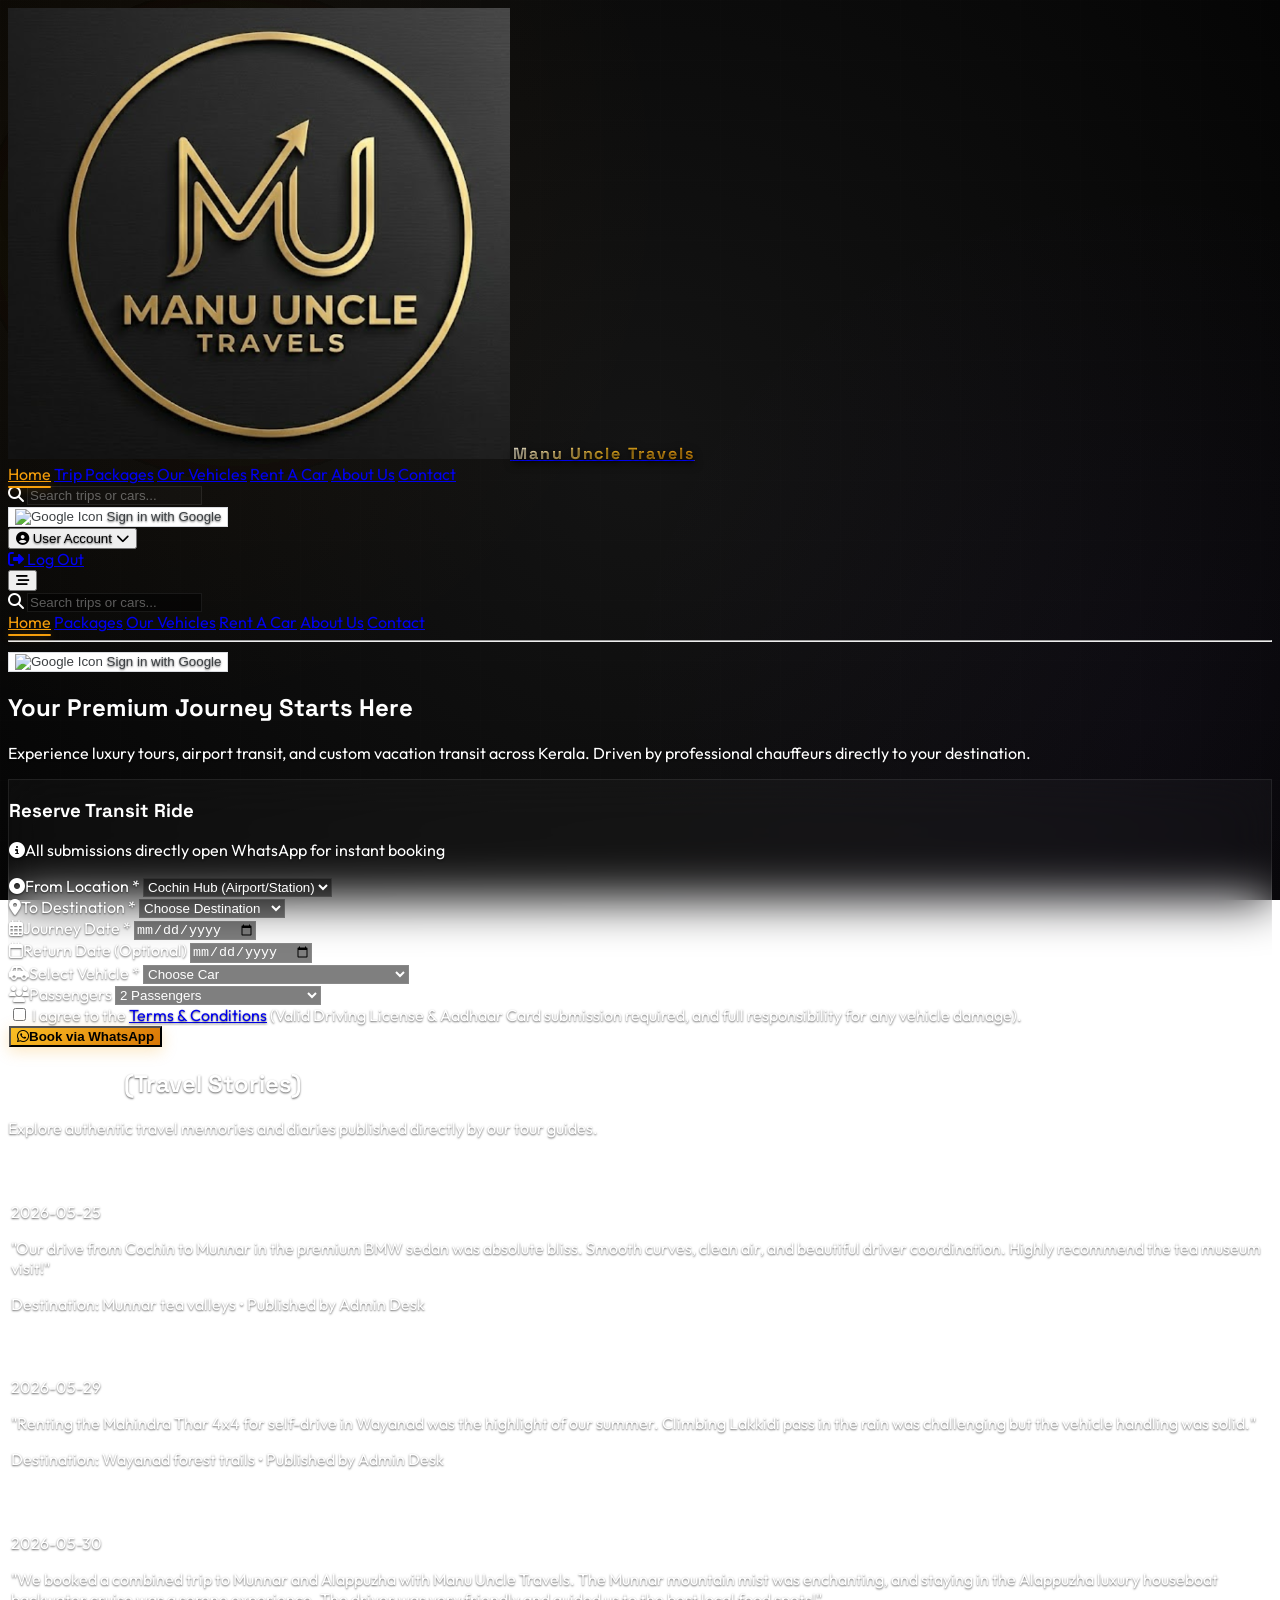
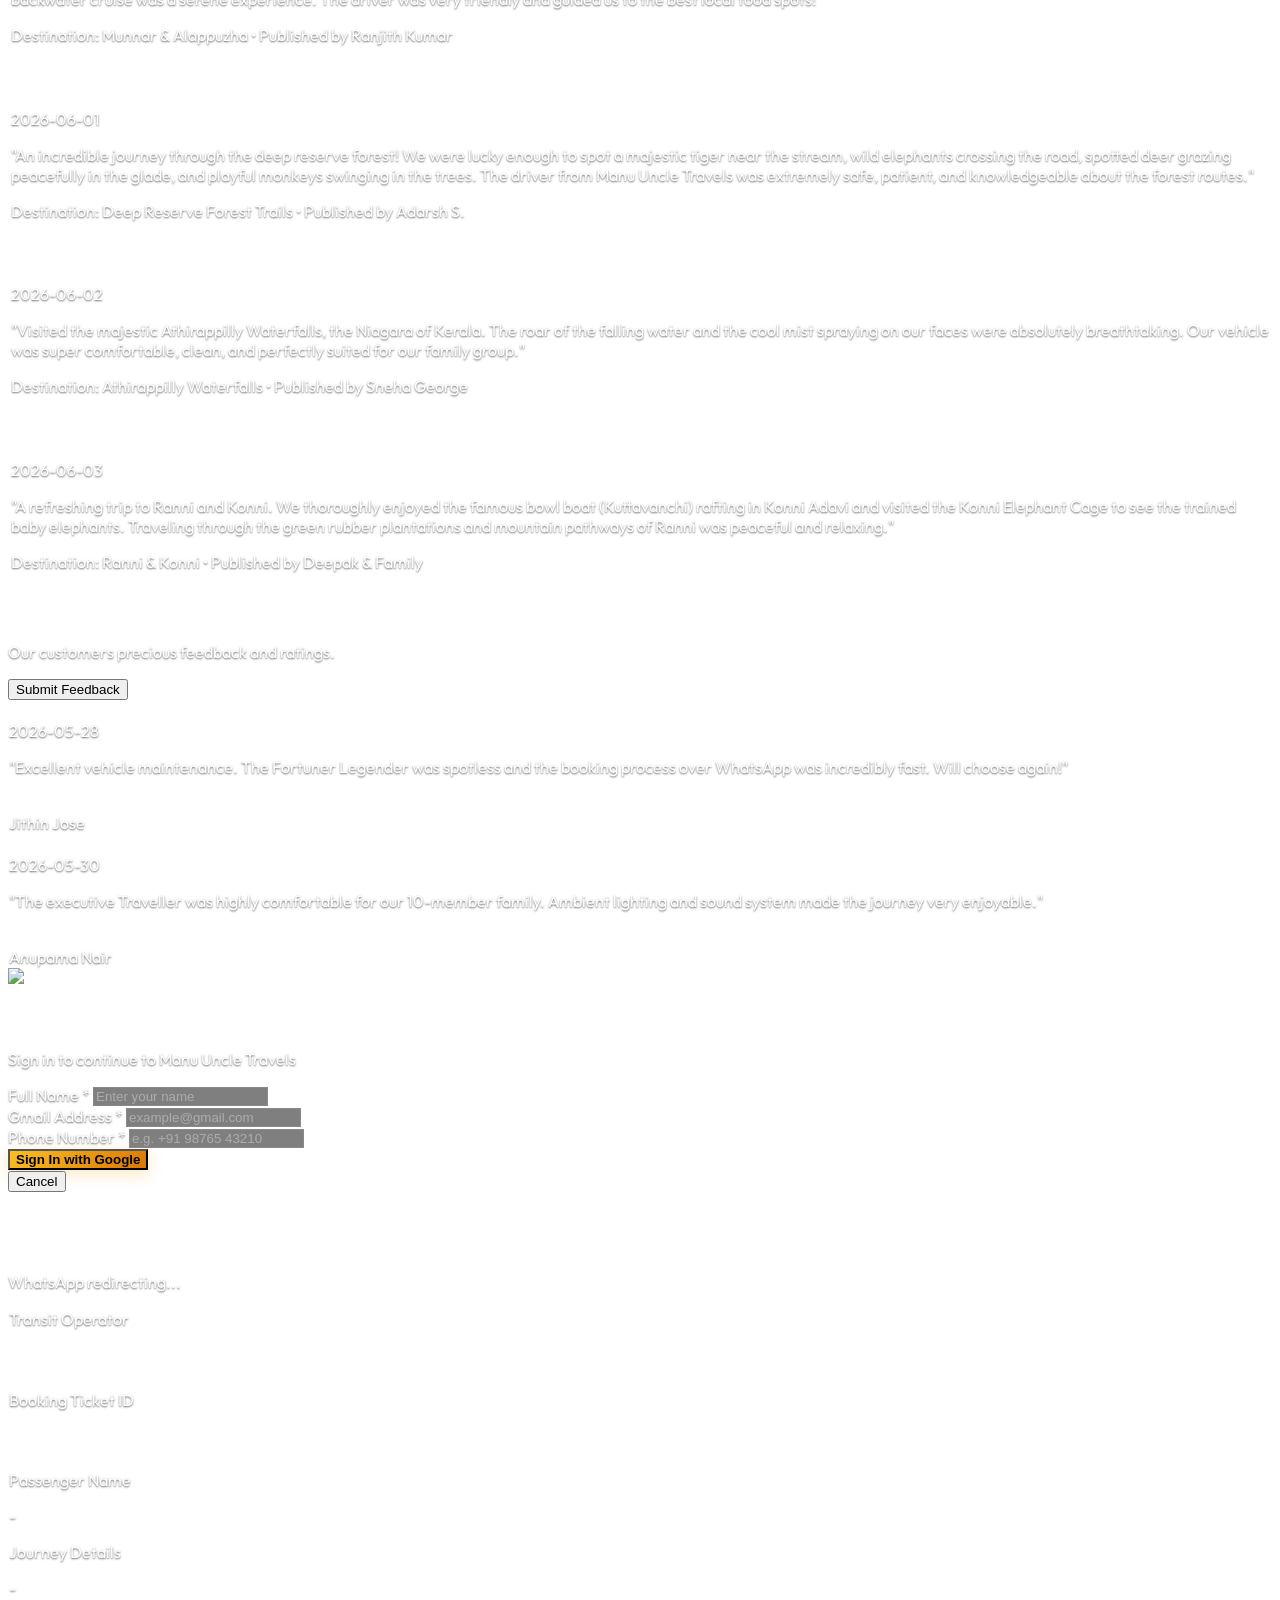
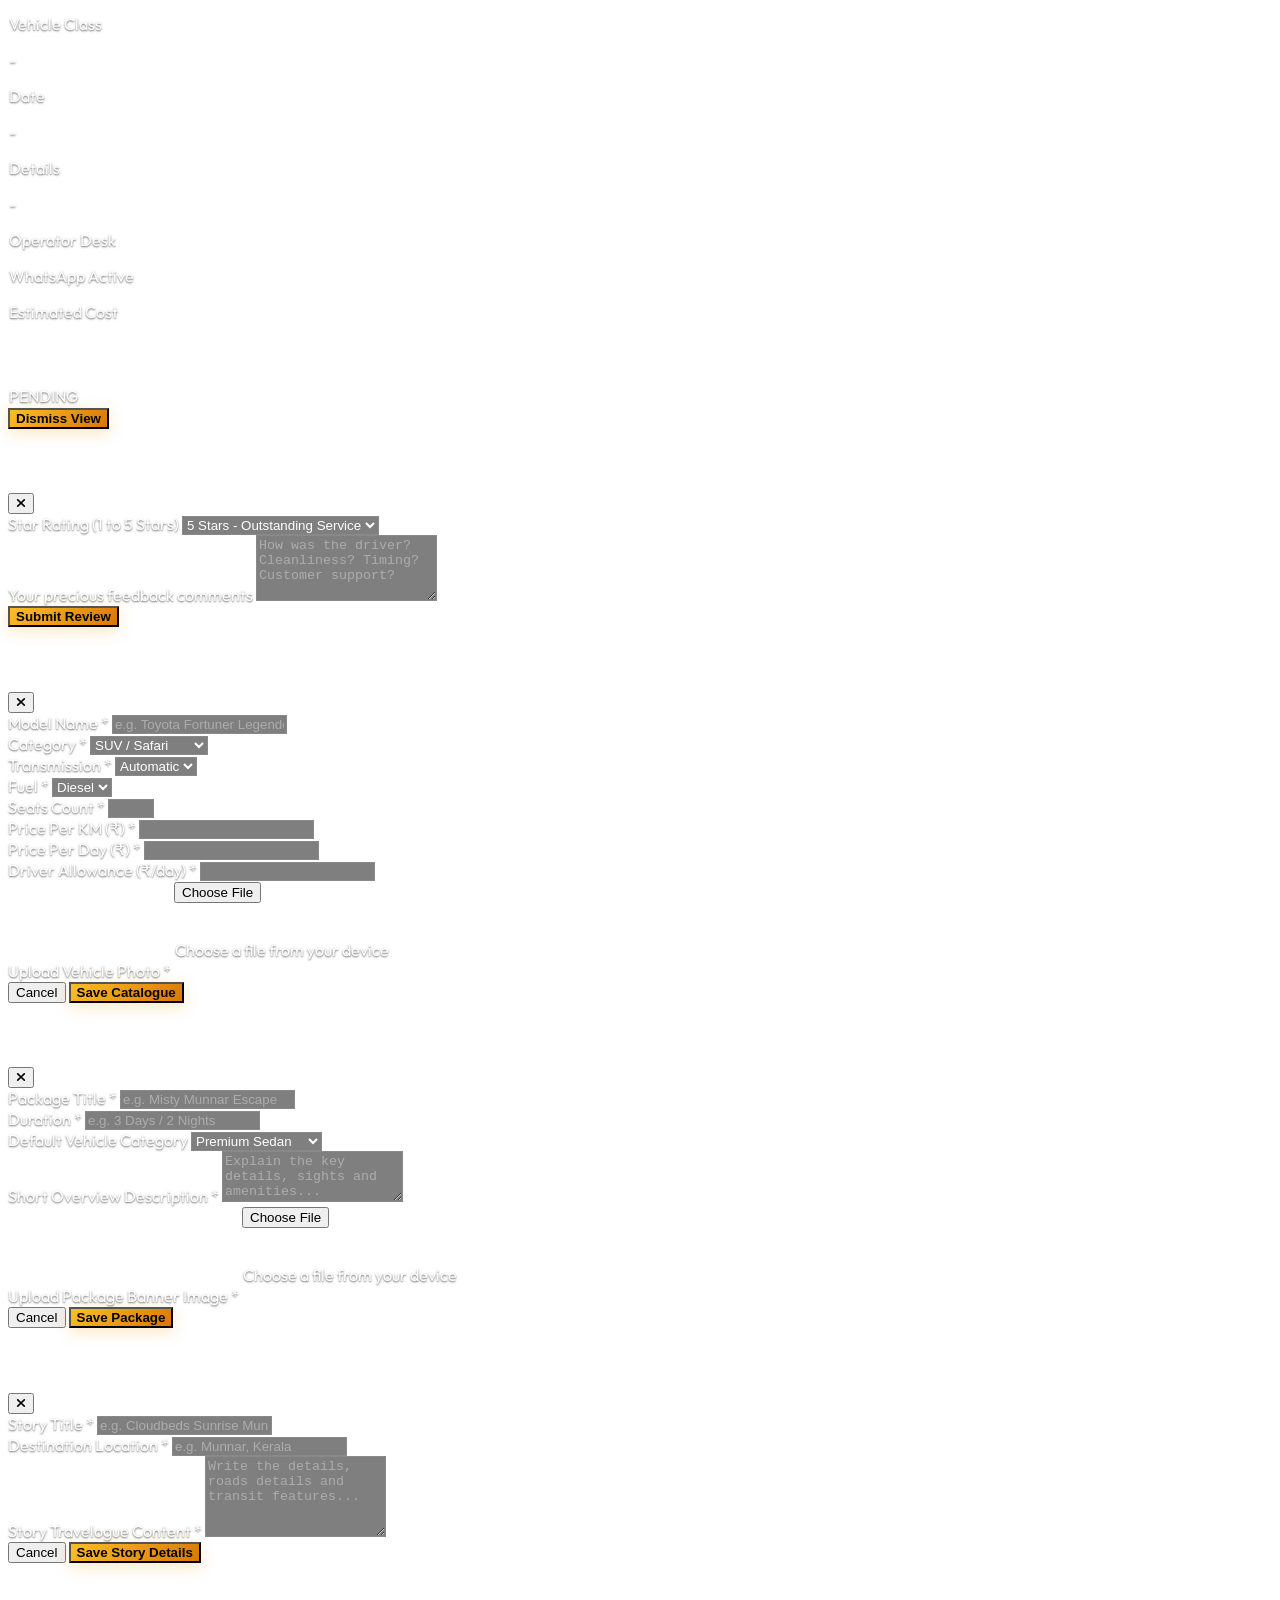
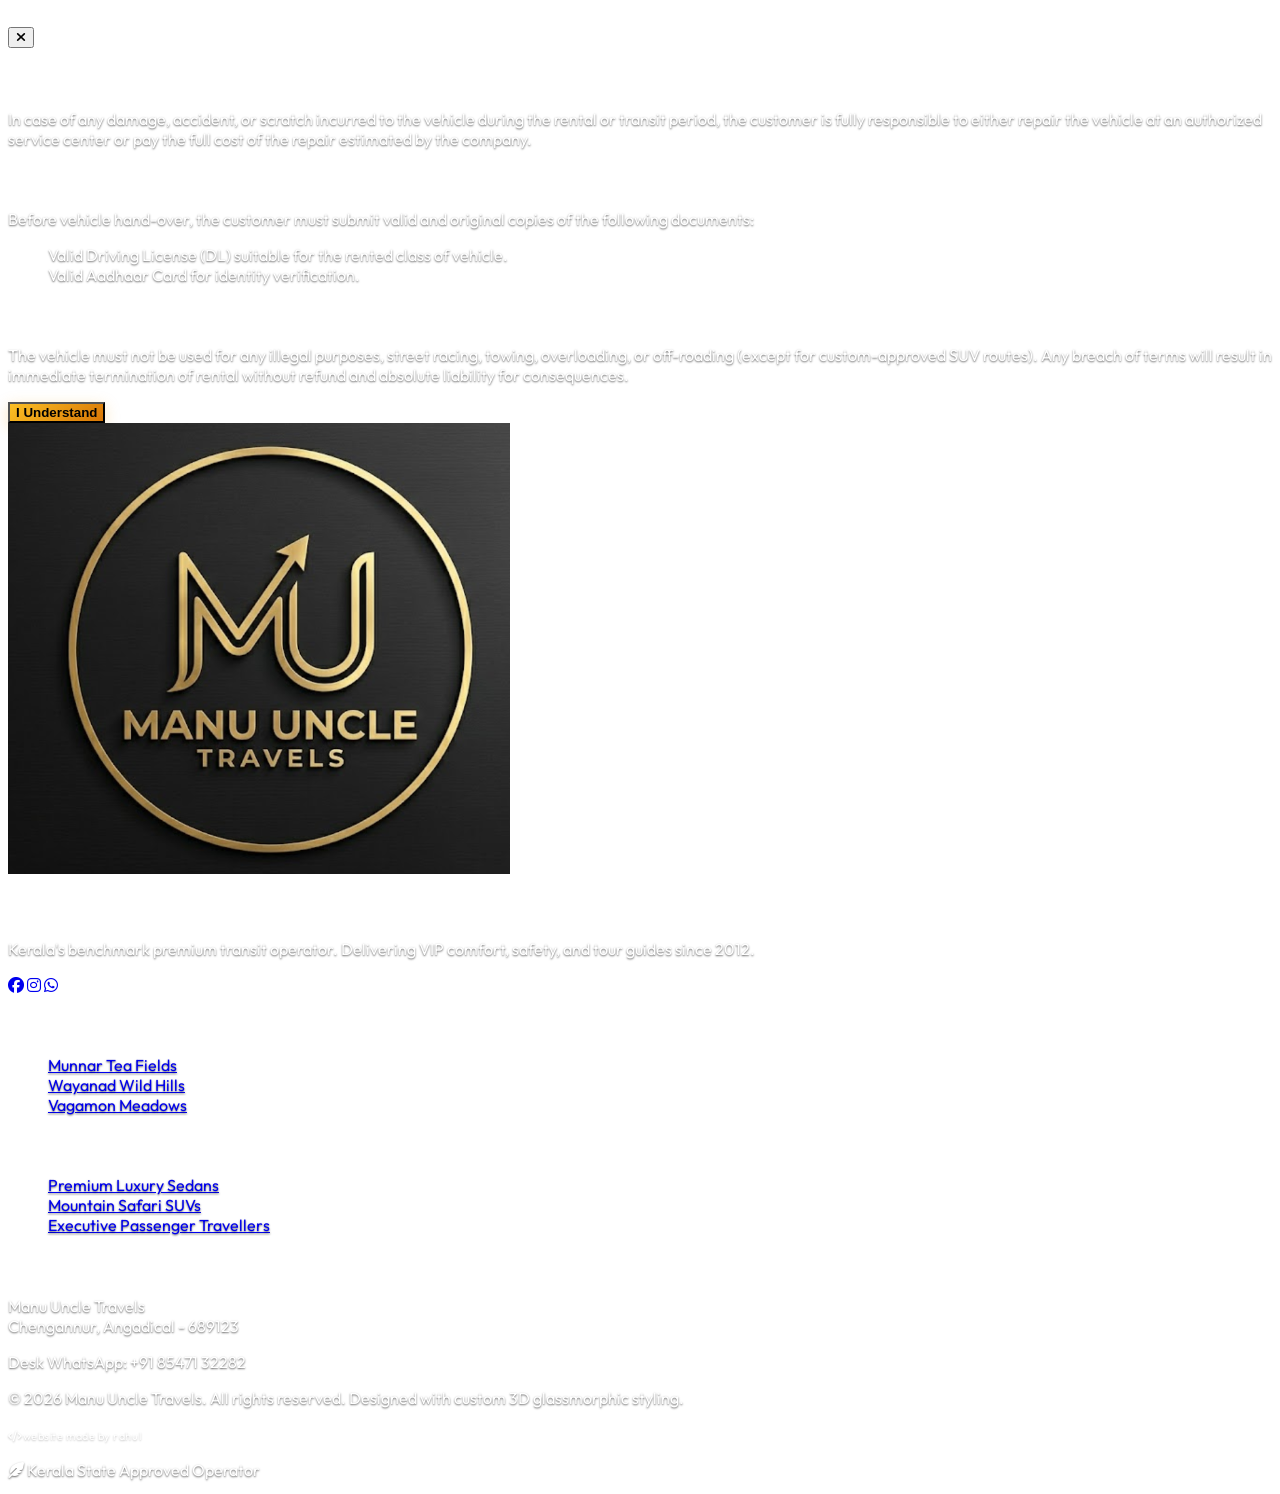
==== index.html @ f2608c0e "Add files via upload" ====
<!DOCTYPE html>
<html lang="en">
<head>
    <meta charset="UTF-8">
    <meta name="viewport" content="width=device-width, initial-scale=1.0">
    <meta name="description" content="Manu Uncle Travels - Premium Luxury Travel Transit & Car Rentals in Kerala. Easy Online Bookings, Premium Vehicles, Scenic Packages.">
    <title>Manu Uncle Travels - Premium Luxury Transit</title>
    
    <!-- Tailwind CSS CDN -->
    <script src="https://cdn.jsdelivr.net/npm/@tailwindcss/browser@4"></script>
    
    <!-- FontAwesome Vector Icons -->
    <link rel="stylesheet" href="https://cdnjs.cloudflare.com/ajax/libs/font-awesome/6.4.0/css/all.min.css">
    
    <!-- Custom Premium Styling -->
    <link rel="stylesheet" href="style.css">
</head>
<body class="min-h-screen relative font-sans text-white pb-12">

    <!-- Anti-gravity floating background light glows -->
    <div class="floating-orb top-10 left-5"></div>
    <div class="floating-orb top-[60vh] right-5" style="animation-delay: -7s;"></div>
    <div class="floating-orb bottom-10 left-1/4" style="animation-delay: -14s;"></div>
    <div class="floating-orb-2 top-[30vh] right-1/4" style="animation-delay: -3s;"></div>

    <!-- ==========================================
         HEADER & NAVIGATION BAR
         ========================================== -->
    <header class="sticky top-0 z-50 px-4 md:px-8 py-4">
        <div class="max-w-7xl mx-auto flex justify-between items-center bg-black/40 backdrop-blur-md border border-white/10 rounded-2xl px-6 py-3 shadow-2xl">
            <!-- Brand Logo -->
            <a href="#" onclick="navigateTo('home'); return false;" class="flex items-center space-x-4 transition-transform hover:scale-[1.01]">
                <img src="assets/logo.png" alt="Manu Uncle Travels Logo" class="h-12 w-12 md:h-16 md:w-16 rounded-full border-2 border-amber-500/30 object-cover shadow-[0_0_15px_rgba(245,158,11,0.35)] transition-transform duration-300 hover:rotate-12">
                <span class="text-lg md:text-2xl brand-title uppercase">
                    Manu Uncle Travels
                </span>
            </a>
            
            <!-- Desktop Navigation Links -->
            <nav class="hidden lg:flex space-x-7 font-medium text-xs md:text-sm tracking-wide">
                <a href="#" data-view="home" class="nav-link nav-link-active transition-colors hover:text-amber-400">Home</a>
                <a href="#" data-view="packages" class="nav-link transition-colors hover:text-amber-400">Trip Packages</a>
                <a href="#" data-view="vehicles" class="nav-link transition-colors hover:text-amber-400">Our Vehicles</a>
                <a href="#" data-view="rent-cars" class="nav-link transition-colors hover:text-amber-400">Rent A Car</a>
                <a href="#" data-view="about" class="nav-link transition-colors hover:text-amber-400">About Us</a>
                <a href="#" data-view="contact" class="nav-link transition-colors hover:text-amber-400">Contact</a>
            </nav>

            <!-- Sleek Glassmorphic Search Bar -->
            <div class="hidden lg:flex items-center relative w-44 xl:w-56">
                <i class="fa-solid fa-magnifying-glass absolute left-3 text-[10px] text-gray-500"></i>
                <input type="text" placeholder="Search trips or cars..." oninput="handleSiteSearch(this.value)" class="w-full site-search-input glass-input rounded-xl pl-8 pr-3 py-1.5 text-xs" style="background: rgba(255, 255, 255, 0.02); border-color: rgba(255, 255, 255, 0.08);">
            </div>

            <!-- Desktop Auth Controls -->
            <div class="hidden lg:flex items-center space-x-4">
                <!-- Google Login Trigger -->
                <button id="btn-nav-auth" onclick="openAuthModal()" class="google-btn px-4.5 py-2.5 rounded-xl text-xs font-bold tracking-wider flex items-center space-x-2 cursor-pointer shadow">
                    <img src="https://upload.wikimedia.org/wikipedia/commons/c/c1/Google_%22G%22_logo.svg" alt="Google Icon" class="h-4 w-4">
                    <span>Sign in with Google</span>
                </button>

                <!-- Profile Dropdown (Initially Hidden) -->
                <div id="profile-dropdown" class="relative hidden">
                    <button onclick="toggleProfileMenu()" class="flex items-center space-x-2 bg-white/5 border border-white/10 px-4 py-2 rounded-xl text-xs font-bold hover:bg-white/10 transition-colors cursor-pointer">
                        <i class="fa-solid fa-circle-user text-amber-400 text-base"></i>
                        <span id="profile-name">User Account</span>
                        <i class="fa-solid fa-chevron-down text-[10px]"></i>
                    </button>
                    <!-- Dropdown Options -->
                    <div id="profile-dropdown-menu" class="absolute right-0 mt-2 w-48 bg-zinc-950 border border-white/10 rounded-xl py-2 shadow-2xl hidden z-50">
                        <a href="#" onclick="logout(); toggleProfileMenu(); return false;" class="flex items-center px-4 py-2.5 text-xs text-red-400 hover:text-red-300 hover:bg-red-500/5"><i class="fa-solid fa-right-from-bracket mr-2"></i> Log Out</a>
                    </div>
                </div>
            </div>

            <!-- Mobile Menu Burger Button -->
            <div class="lg:hidden flex items-center">
                <button onclick="document.getElementById('mobile-menu').classList.toggle('hidden')" class="text-white hover:text-amber-400 transition-colors focus:outline-none p-1 cursor-pointer">
                    <i class="fa-solid fa-bars-staggered text-xl"></i>
                </button>
            </div>
        </div>

        <!-- Mobile Drawer Navigation -->
        <div id="mobile-menu" class="hidden lg:hidden mt-3 max-w-7xl mx-auto bg-zinc-950/95 border border-white/10 rounded-2xl p-5 shadow-2xl flex flex-col space-y-4">
            <!-- Sleek Mobile Search Bar -->
            <div class="relative w-full">
                <i class="fa-solid fa-magnifying-glass absolute left-3.5 top-1/2 transform -translate-y-1/2 text-xs text-gray-500"></i>
                <input type="text" placeholder="Search trips or cars..." oninput="handleSiteSearch(this.value)" class="w-full site-search-input glass-input rounded-xl pl-9 pr-4 py-2.5 text-xs">
            </div>
            <a href="#" data-view="home" class="nav-link font-medium text-sm text-gray-300 hover:text-amber-400">Home</a>
            <a href="#" data-view="packages" class="nav-link font-medium text-sm text-gray-300 hover:text-amber-400">Packages</a>
            <a href="#" data-view="vehicles" class="nav-link font-medium text-sm text-gray-300 hover:text-amber-400">Our Vehicles</a>
            <a href="#" data-view="rent-cars" class="nav-link font-medium text-sm text-gray-300 hover:text-amber-400">Rent A Car</a>
            <a href="#" data-view="about" class="nav-link font-medium text-sm text-gray-300 hover:text-amber-400">About Us</a>
            <a href="#" data-view="contact" class="nav-link font-medium text-sm text-gray-300 hover:text-amber-400">Contact</a>
            <hr class="border-white/5">
            <button onclick="openAuthModal()" class="w-full google-btn py-3 rounded-xl text-xs font-bold tracking-wider flex items-center justify-center space-x-2 transition-all cursor-pointer">
                <img src="https://upload.wikimedia.org/wikipedia/commons/c/c1/Google_%22G%22_logo.svg" alt="Google Icon" class="h-4 w-4">
                <span>Sign in with Google</span>
            </button>
        </div>
    </header>

    <!-- ==========================================
         MAIN VIEWS
         ========================================== -->
    <main class="relative z-10 max-w-7xl mx-auto px-4 md:px-8 py-8">

        <!-- 1. HOME VIEW -->
        <section id="section-home" class="view-section active flex flex-col items-center">
            <!-- Hero Typography -->
            <div class="text-center mt-8 mb-12">
                <h1 class="text-4xl md:text-7xl font-black mb-6 tracking-tight leading-none uppercase">
                    Your <span class="bg-gradient-to-r from-amber-300 via-yellow-400 to-amber-500 bg-clip-text text-transparent drop-shadow-md">Premium</span> Journey Starts Here
                </h1>
                <p class="text-gray-400 text-base md:text-xl max-w-2xl mx-auto font-light">
                    Experience luxury tours, airport transit, and custom vacation transit across Kerala. Driven by professional chauffeurs directly to your destination.
                </p>
            </div>

            <!-- Booking Widget Card -->
            <div id="booking-card" class="w-full max-w-4xl glass-panel rounded-3xl p-6 md:p-10 shadow-2xl transition-transform duration-200 ease-out transform-gpu">
                <div class="flex flex-col md:flex-row justify-between items-start md:items-center mb-8 border-b border-white/10 pb-4">
                    <h3 class="text-lg md:text-xl font-bold flex items-center text-amber-400 tracking-wide uppercase">
                        <span class="inline-block w-2.5 h-5 bg-amber-500 rounded mr-2.5 shadow-[0_0_10px_rgba(245,158,11,0.5)]"></span>
                        Reserve Transit Ride
                    </h3>
                    <p class="text-[11px] text-gray-400 mt-1 md:mt-0 font-medium"><i class="fa-solid fa-circle-info text-amber-500 mr-1"></i>All submissions directly open WhatsApp for instant booking</p>
                </div>
                
                <form id="booking-form" class="grid grid-cols-1 md:grid-cols-2 lg:grid-cols-4 gap-5" onsubmit="return false;">
                    <!-- From Location -->
                    <div class="flex flex-col">
                        <label for="book-from" class="text-[10px] font-bold uppercase tracking-wider text-gray-400 mb-2"><i class="fa-solid fa-circle-dot text-[9px] text-amber-500 mr-1"></i>From Location *</label>
                        <select id="book-from" class="glass-input rounded-xl px-4 py-3 text-sm cursor-pointer">
                            <option value="Cochin" selected>Cochin Hub (Airport/Station)</option>
                            <option value="Munnar">Munnar Valley</option>
                            <option value="Wayanad">Wayanad Hills</option>
                            <option value="Vagamon">Vagamon Meadows</option>
                            <option value="Alleppey">Alleppey Backwaters</option>
                            <option value="Trivandrum">Trivandrum City</option>
                        </select>
                    </div>

                    <!-- To Location -->
                    <div class="flex flex-col">
                        <label for="book-to" class="text-[10px] font-bold uppercase tracking-wider text-gray-400 mb-2"><i class="fa-solid fa-location-dot text-[9px] text-amber-500 mr-1"></i>To Destination *</label>
                        <select id="book-to" class="glass-input rounded-xl px-4 py-3 text-sm cursor-pointer">
                            <option value="" disabled selected>Choose Destination</option>
                            <option value="Munnar">Munnar Valley</option>
                            <option value="Wayanad">Wayanad Hills</option>
                            <option value="Vagamon">Vagamon Meadows</option>
                            <option value="Alleppey">Alleppey Backwaters</option>
                            <option value="Trivandrum">Trivandrum City</option>
                            <option value="Cochin">Cochin Airport</option>
                        </select>
                    </div>

                    <!-- Journey Date -->
                    <div class="flex flex-col">
                        <label for="book-date" class="text-[10px] font-bold uppercase tracking-wider text-gray-400 mb-2"><i class="fa-regular fa-calendar-days text-[9px] text-amber-500 mr-1"></i>Journey Date *</label>
                        <input type="date" id="book-date" class="glass-input rounded-xl px-4 py-3 text-sm cursor-pointer" required>
                    </div>

                    <!-- Return Date (Optional) -->
                    <div class="flex flex-col">
                        <label for="book-return-date" class="text-[10px] font-bold uppercase tracking-wider text-gray-400 mb-2"><i class="fa-regular fa-calendar text-[9px] text-gray-500 mr-1"></i>Return Date <span class="text-gray-500 font-normal">(Optional)</span></label>
                        <input type="date" id="book-return-date" class="glass-input rounded-xl px-4 py-3 text-sm cursor-pointer">
                    </div>

                    <!-- Vehicle Fleet Category -->
                    <div class="flex flex-col md:col-span-2">
                        <label for="book-vehicle" class="text-[10px] font-bold uppercase tracking-wider text-gray-400 mb-2"><i class="fa-solid fa-car-side text-[9px] text-amber-500 mr-1"></i>Select Vehicle *</label>
                        <select id="book-vehicle" class="glass-input rounded-xl px-4 py-3 text-sm cursor-pointer">
                            <!-- Injected dynamically via JS -->
                        </select>
                    </div>

                    <!-- Number of Passengers -->
                    <div class="flex flex-col md:col-span-2">
                        <label for="book-passengers" class="text-[10px] font-bold uppercase tracking-wider text-gray-400 mb-2"><i class="fa-solid fa-users text-[9px] text-amber-500 mr-1"></i>Passengers</label>
                        <select id="book-passengers" class="glass-input rounded-xl px-4 py-3 text-sm cursor-pointer">
                            <option value="1">1 Passenger</option>
                            <option value="2" selected>2 Passengers</option>
                            <option value="3">3 Passengers</option>
                            <option value="4">4 Passengers</option>
                            <option value="6">6 Passengers</option>
                            <option value="12">12 Passengers (Traveller Only)</option>
                        </select>
                    </div>
                </form>



                <!-- Terms agreement checkbox -->
                <div class="mt-6 flex items-start space-x-2 text-xs text-gray-400 text-left w-full">
                    <input type="checkbox" id="transit-agree-terms" class="mt-0.5 rounded border-white/10 bg-white/5 text-amber-500 focus:ring-amber-500 cursor-pointer">
                    <label for="transit-agree-terms" class="cursor-pointer leading-normal">
                        I agree to the <a href="#" onclick="openTermsModal(); return false;" class="text-amber-400 hover:underline font-bold">Terms & Conditions</a> (Valid Driving License & Aadhaar Card submission required, and full responsibility for any vehicle damage).
                    </label>
                </div>

                <!-- Submit Button -->
                <div class="mt-4 flex justify-end">
                    <button type="button" onclick="handleTransitBooking()" class="btn-gold w-full md:w-auto px-8 py-3.5 rounded-xl text-xs md:text-sm tracking-wider uppercase cursor-pointer">
                        <i class="fa-brands fa-whatsapp text-base mr-2"></i>Book via WhatsApp
                    </button>
                </div>
            </div>

            <!-- ================= YATHRAKAL (TRAVEL STORIES) SECTION ================= -->
            <div class="w-full mt-24 text-left">
                <div class="flex justify-between items-end mb-8 border-b border-white/5 pb-4">
                    <div>
                        <h2 class="text-2xl md:text-4xl font-extrabold tracking-tight text-white uppercase">
                            Yathrakal <span class="bg-gradient-to-r from-amber-300 to-yellow-500 bg-clip-text text-transparent">(Travel Stories)</span>
                        </h2>
                        <p class="text-gray-400 text-sm mt-1">Explore authentic travel memories and diaries published directly by our tour guides.</p>
                    </div>
                    <!-- Submit story button removed for customers. Stories are managed entirely from Admin Panel -->
                </div>

                <div id="stories-list-inject" class="grid grid-cols-1 md:grid-cols-2 gap-6 w-full">
                    <!-- Yathrakal Stories dynamically injected by JS -->
                </div>
            </div>

            <!-- ================= CUSTOMER RATING REVIEWS SECTION ================= -->
            <div class="w-full mt-24 text-left">
                <div class="flex justify-between items-end mb-8 border-b border-white/5 pb-4">
                    <div>
                        <h2 class="text-2xl md:text-4xl font-extrabold tracking-tight text-white uppercase">
                            Customer Reviews
                        </h2>
                        <p class="text-gray-400 text-sm mt-1">Our customers precious feedback and ratings.</p>
                    </div>
                    <button onclick="openReviewModal()" class="bg-white/5 border border-white/10 hover:bg-amber-500 hover:text-black hover:border-transparent px-4 py-2.5 rounded-xl text-xs font-bold transition-all cursor-pointer">
                        Submit Feedback
                    </button>
                </div>

                <div id="reviews-grid-inject" class="grid grid-cols-1 md:grid-cols-3 gap-6 w-full">
                    <!-- Reviews injected here -->
                </div>
            </div>

        </section>

        <!-- 2. PACKAGES VIEW -->
        <section id="section-packages" class="view-section">
            <h2 class="text-3xl md:text-5xl font-black mb-4 uppercase tracking-tight text-center md:text-left">
                Kerala Holiday Packages
            </h2>
            <p class="text-gray-400 text-sm md:text-base max-w-xl mb-12 text-center md:text-left">
                Explore curated, all-inclusive luxury holiday experiences across Kerala, driven by our transport desk.
            </p>

            <div id="packages-grid-inject" class="grid grid-cols-1 md:grid-cols-3 gap-8">
                <!-- Dynamically rendered packages catalog -->
            </div>
        </section>

        <!-- 3. OUR VEHICLES VIEW -->
        <section id="section-vehicles" class="view-section">
            <h2 class="text-3xl md:text-5xl font-black mb-4 uppercase tracking-tight text-center md:text-left">
                Our Premium Vehicles
            </h2>
            <p class="text-gray-400 text-sm md:text-base max-w-xl mb-12 text-center md:text-left">
                Select from our top-tier luxury vehicle collection equipped with high-class travel comforts and verified chauffeurs.
            </p>

            <div id="vehicles-grid-inject" class="grid grid-cols-1 md:grid-cols-3 gap-8">
                <!-- Dynamically rendered vehicles catalog -->
            </div>
        </section>

        <!-- 4. RENT A CAR VIEW -->
        <section id="section-rent-cars" class="view-section">
            <!-- Header elements -->
            <div class="flex flex-col md:flex-row md:items-end justify-between mb-10 text-left border-b border-white/5 pb-4">
                <div>
                    <h2 class="text-3xl md:text-5xl font-black tracking-tight text-white">
                        RENT A <span class="bg-gradient-to-r from-amber-300 to-yellow-500 bg-clip-text text-transparent">CAR</span>
                    </h2>
                    <p class="text-gray-400 text-sm mt-1">Select from our ultimate luxury collection for self-drive or chauffeur driven trips.</p>
                </div>
            </div>

            <!-- Vehicles Fleet Cards Grid -->
            <div id="rent-cars-grid-inject" class="grid grid-cols-1 md:grid-cols-3 gap-8 mb-16">
                <!-- Dynamically rendered self-drive vehicles list -->
            </div>

            <!-- Booking Rental Calculation Form -->
            <div id="rent-car-form" class="w-full max-w-4xl mx-auto glass-panel rounded-3xl p-6 md:p-10 shadow-2xl mt-12 text-left">
                <h3 class="text-lg md:text-xl font-bold mb-8 flex items-center text-amber-400 tracking-wide uppercase">
                    <span class="inline-block w-2.5 h-5 bg-amber-500 rounded mr-2.5 shadow-[0_0_10px_rgba(245,158,11,0.5)]"></span>
                    Configure Rental Booking
                </h3>

                <form class="grid grid-cols-1 md:grid-cols-2 gap-6" onsubmit="return false;">
                    <div class="flex flex-col">
                        <label for="rent-vehicle-select" class="text-[10px] font-bold uppercase tracking-wider text-gray-400 mb-2">Select Car Model *</label>
                        <select id="rent-vehicle-select" class="glass-input rounded-xl px-4 py-3 text-sm cursor-pointer">
                            <!-- JS dynamic options -->
                        </select>
                    </div>

                    <div class="flex flex-col">
                        <label for="rent-days-input" class="text-[10px] font-bold uppercase tracking-wider text-gray-400 mb-2">Number of Days Required *</label>
                        <input type="number" id="rent-days-input" min="1" placeholder="e.g. 5" class="glass-input rounded-xl px-4 py-3 text-sm">
                    </div>

                    <div class="flex flex-col">
                        <label for="rent-date-start" class="text-[10px] font-bold uppercase tracking-wider text-gray-400 mb-2">Pick-up Start Date *</label>
                        <input type="date" id="rent-date-start" class="glass-input rounded-xl px-4 py-3 text-sm cursor-pointer">
                    </div>

                    <div class="flex flex-col">
                        <label for="rent-pickup-location" class="text-[10px] font-bold uppercase tracking-wider text-gray-400 mb-2">Pick-up Location *</label>
                        <input type="text" id="rent-pickup-location" placeholder="e.g. Cochin Airport Hub" class="glass-input rounded-xl px-4 py-3 text-sm">
                    </div>

                    <div class="flex flex-col md:col-span-2">
                        <label for="rent-driver-choice" class="text-[10px] font-bold uppercase tracking-wider text-gray-400 mb-2">Driving Choice</label>
                        <select id="rent-driver-choice" class="glass-input rounded-xl px-4 py-3 text-sm cursor-pointer">
                            <option value="self" selected>Self-Drive (I will drive myself)</option>
                            <option value="chauffeur">Chauffeur Guided (Include Professional Driver)</option>
                        </select>
                    </div>
                </form>



                <!-- Terms agreement checkbox -->
                <div class="mt-6 flex items-start space-x-2 text-xs text-gray-400 text-left w-full">
                    <input type="checkbox" id="rent-agree-terms" class="mt-0.5 rounded border-white/10 bg-white/5 text-amber-500 focus:ring-amber-500 cursor-pointer">
                    <label for="rent-agree-terms" class="cursor-pointer leading-normal">
                        I agree to the <a href="#" onclick="openTermsModal(); return false;" class="text-amber-400 hover:underline font-bold">Terms & Conditions</a> (Valid Driving License & Aadhaar Card submission required, and full responsibility for any vehicle damage).
                    </label>
                </div>

                <div class="mt-4 flex justify-end">
                    <button type="button" onclick="handleRentalBooking()" class="btn-gold w-full md:w-auto px-8 py-3.5 rounded-xl text-xs md:text-sm tracking-wider uppercase cursor-pointer">
                        <i class="fa-brands fa-whatsapp text-base mr-2"></i>Send Rent Request
                    </button>
                </div>
            </div>
        </section>

        <!-- 5. ABOUT US VIEW -->
        <section id="section-about" class="view-section">
            <div class="grid grid-cols-1 lg:grid-cols-2 gap-12 items-center text-left">
                <div>
                    <h2 class="text-3xl md:text-5xl font-black mb-6 uppercase tracking-tight">
                        About Manu Uncle Travels
                    </h2>
                    <p class="text-gray-300 text-sm md:text-base leading-relaxed mb-4">
                        At <strong>Manu Uncle Travels</strong>, we specialize in delivering seamless travel experiences across Kerala and India, combining comfort, reliability, and professionalism. From airport transfers and sightseeing tours to honeymoon trips and intercity travels, we provide complete travel solutions tailored to your needs.
                    </p>
                    <p class="text-gray-400 text-sm leading-relaxed mb-6">
                        Our well-maintained vehicles and experienced drivers ensure every journey is safe, punctual, and stress-free.
                    </p>
                    <div class="text-amber-400 font-display italic text-lg font-semibold tracking-wide mb-6 border-l-2 border-amber-500 pl-4 py-1">
                        "Travel with confidence, travel with Manu Uncle Travels"
                    </div>
                    <div class="grid grid-cols-3 gap-6 pt-6 border-t border-white/10 text-center">
                        <div>
                            <h5 class="text-2xl md:text-3xl font-black text-amber-400">14k+</h5>
                            <p class="text-[10px] text-gray-500 uppercase font-bold tracking-wider mt-1">Happy Guests</p>
                        </div>
                        <div>
                            <h5 class="text-2xl md:text-3xl font-black text-amber-400">25+</h5>
                            <p class="text-[10px] text-gray-500 uppercase font-bold tracking-wider mt-1">Premium Cars</p>
                        </div>
                        <div>
                            <h5 class="text-2xl md:text-3xl font-black text-amber-400">14</h5>
                            <p class="text-[10px] text-gray-500 uppercase font-bold tracking-wider mt-1">Kerala Awards</p>
                        </div>
                    </div>
                </div>

                <div class="glass-panel p-8 rounded-3xl relative overflow-hidden flex flex-col items-center justify-center text-center border-amber-500/20">
                    <div class="w-24 h-24 bg-gradient-to-tr from-amber-400 to-yellow-600 rounded-full flex items-center justify-center mb-6 shadow-[0_0_20px_rgba(245,158,11,0.3)]">
                        <img src="assets/logo.png" alt="Manu Uncle Brand Emblem" class="w-full h-full rounded-full object-cover">
                    </div>
                    <h4 class="text-2xl font-black mb-1">"Manu Uncle"</h4>
                    <p class="text-xs text-amber-400 uppercase tracking-widest font-semibold mb-4">Founder & Operations Lead</p>
                    <p class="text-gray-400 text-xs italic leading-relaxed max-w-sm">
                        "For me, travel isn't just about reaching the destination. It is about the comfort, the conversations on the road, and the peace of mind knowing you are in safe, professional hands. We guarantee that safety and luxury in every trip you book."
                    </p>
                </div>
            </div>
        </section>

        <!-- 6. CONTACT VIEW -->
        <section id="section-contact" class="view-section">
            <h2 class="text-3xl md:text-5xl font-black mb-4 uppercase tracking-tight text-center">
                Connect With Us
            </h2>
            <p class="text-gray-400 text-sm md:text-base max-w-xl mx-auto mb-12 text-center">
                Have questions about custom routes or large group logistics? Send us a message and our tour coordinators will reply within an hour.
            </p>

            <div class="grid grid-cols-1 lg:grid-cols-3 gap-8">
                <!-- Quick Contact Info -->
                <div class="glass-panel p-8 rounded-2xl flex flex-col space-y-8 text-left">
                    <div class="flex items-start">
                        <div class="bg-amber-500/10 border border-amber-500/20 p-3.5 rounded-xl mr-4 text-amber-400">
                            <i class="fa-solid fa-headset text-lg"></i>
                        </div>
                        <div>
                            <h4 class="font-bold text-sm uppercase tracking-wider text-white">Call Booking Desk</h4>
                            <p class="text-xs text-gray-400 mt-1">Direct support and phone reservations</p>
                            <p class="text-sm font-bold text-amber-400 mt-2 font-mono">+91 85471 32282</p>
                        </div>
                    </div>

                    <div class="flex items-start">
                        <div class="bg-amber-500/10 border border-amber-500/20 p-3.5 rounded-xl mr-4 text-amber-400">
                            <i class="fa-solid fa-envelope text-lg"></i>
                        </div>
                        <div>
                            <h4 class="font-bold text-sm uppercase tracking-wider text-white">Gmail Address</h4>
                            <p class="text-xs text-gray-400 mt-1">Queries, invoices and partner packages</p>
                            <p class="text-sm font-bold text-amber-400 mt-2 font-mono">manuuncletravels@gmail.com</p>
                        </div>
                    </div>

                    <div class="flex items-start">
                        <div class="bg-amber-500/10 border border-amber-500/20 p-3.5 rounded-xl mr-4 text-amber-400">
                            <i class="fa-solid fa-location-dot text-lg"></i>
                        </div>
                        <div>
                            <h4 class="font-bold text-sm uppercase tracking-wider text-white">Location</h4>
                            <p class="text-xs text-gray-400 mt-1">Operational Head Office Hub</p>
                            <p class="text-sm font-bold text-amber-400 mt-2">Manu Uncle Travels</p>
                            <p class="text-xs text-gray-300 mt-0.5 font-medium">Chengannur, Angadical - 689123</p>
                        </div>
                    </div>
                </div>

                <!-- Glass Contact Form -->
                <div class="lg:col-span-2 glass-panel p-8 rounded-2xl">
                    <form onsubmit="alert('Message sent successfully! Our team will contact you soon.'); this.reset(); return false;" class="grid grid-cols-1 md:grid-cols-2 gap-5 text-left">
                        <div class="flex flex-col">
                            <label class="text-[10px] font-bold uppercase text-gray-400 tracking-wider mb-2">Your Name</label>
                            <input type="text" placeholder="e.g. Adarsh" class="glass-input rounded-xl px-4 py-3 text-sm" required>
                        </div>
                        <div class="flex flex-col">
                            <label class="text-[10px] font-bold uppercase text-gray-400 tracking-wider mb-2">Email Address</label>
                            <input type="email" placeholder="e.g. adarsh@gmail.com" class="glass-input rounded-xl px-4 py-3 text-sm" required>
                        </div>
                        <div class="flex flex-col md:col-span-2">
                            <label class="text-[10px] font-bold uppercase text-gray-400 tracking-wider mb-2">Subject</label>
                            <input type="text" placeholder="e.g. Custom 5-Day Wayanad/Munnar honeymoon package" class="glass-input rounded-xl px-4 py-3 text-sm" required>
                        </div>
                        <div class="flex flex-col md:col-span-2">
                            <label class="text-[10px] font-bold uppercase text-gray-400 tracking-wider mb-2">Your Message</label>
                            <textarea placeholder="Tell us about passenger count, trip dates and preferred cars..." rows="4" class="glass-input rounded-xl px-4 py-3 text-sm" required></textarea>
                        </div>
                        <div class="md:col-span-2 flex justify-end">
                            <button type="submit" class="btn-gold px-8 py-3.5 rounded-xl text-xs uppercase tracking-wider cursor-pointer">
                                Send Inquiry
                            </button>
                        </div>
                    </form>
                </div>
            </div>
        </section>

        <!-- 7. ADMIN LOGIN VIEW -->
        <section id="section-admin-login" class="view-section flex items-center justify-center min-h-[60vh]">
            <div class="w-full max-w-md bg-zinc-950 border border-white/10 rounded-2xl p-6 shadow-2xl text-left">
                <div class="text-center mb-6">
                    <img src="assets/logo.png" alt="MU Logo" class="h-16 w-16 rounded-full mx-auto mb-3 border border-amber-500/20 object-cover">
                    <h3 class="text-xl font-bold uppercase text-amber-400 tracking-wide">Owner Control Gate</h3>
                    <p class="text-xs text-gray-500 mt-1">Please authenticate to manage dynamic website details</p>
                </div>

                <form onsubmit="handleAdminLogin(event)">
                    <div class="flex flex-col mb-4">
                        <label class="text-[9px] font-bold uppercase text-gray-400 tracking-wider mb-2">Admin Username</label>
                        <input type="text" id="admin-email" placeholder="admin" class="glass-input rounded-xl px-4 py-3 text-sm" required>
                    </div>
                    <div class="flex flex-col mb-6">
                        <label class="text-[9px] font-bold uppercase text-gray-400 tracking-wider mb-2">Admin Password</label>
                        <input type="password" id="admin-password" placeholder="admin" class="glass-input rounded-xl px-4 py-3 text-sm" required>
                    </div>
                    <button type="submit" class="btn-gold w-full py-3.5 rounded-xl text-xs uppercase tracking-wider cursor-pointer">
                        Open Portal
                    </button>
                </form>
            </div>
        </section>

        <!-- 8. ADMIN DASHBOARD CONTROL CENTER -->
        <section id="section-admin-dashboard" class="view-section text-left">
            <div class="flex flex-col md:flex-row justify-between items-start md:items-center mb-10 border-b border-white/5 pb-6">
                <div>
                    <h2 class="text-3xl font-black uppercase tracking-tight text-white flex items-center">
                        <i class="fa-solid fa-gauge-high text-amber-500 mr-3 text-2xl"></i>Owner Control Panel
                    </h2>
                    <p class="text-gray-400 text-xs md:text-sm mt-1">Create, update, delete vehicle details, manage packages, write travel stories, and moderate customer reviews.</p>
                </div>
                <button onclick="adminLogout()" class="bg-red-500/10 hover:bg-red-500/20 border border-red-500/20 text-red-400 text-xs px-5 py-2.5 rounded-xl uppercase tracking-wider cursor-pointer mt-4 md:mt-0 transition-colors">
                    <i class="fa-solid fa-right-from-bracket mr-1.5"></i>Logout Desk
                </button>
            </div>

            <!-- Vehicles Management CRUD Table -->
            <div class="glass-panel rounded-2xl overflow-hidden shadow-2xl border border-white/5 mb-12">
                <div class="px-6 py-4 border-b border-white/5 bg-white/2 flex justify-between items-center">
                    <h4 class="text-sm font-bold uppercase tracking-wider text-amber-400"><i class="fa-solid fa-car text-amber-500 mr-2"></i>Manage Vehicles Catalogue</h4>
                    <button onclick="openVehicleAddModal()" class="bg-amber-500 hover:scale-102 hover:shadow-lg text-black px-3.5 py-1.5 rounded-xl text-xs font-bold transition-all cursor-pointer">
                        <i class="fa-solid fa-plus mr-1"></i> Add Vehicle
                    </button>
                </div>
                <div class="overflow-x-auto">
                    <table class="w-full text-left border-collapse">
                        <thead>
                            <tr class="bg-white/3 border-b border-white/10 text-gray-400 uppercase text-[10px] tracking-wider">
                                <th class="px-6 py-4 font-bold">Vehicle ID</th>
                                <th class="px-6 py-4 font-bold">Model Name</th>
                                <th class="px-6 py-4 font-bold">Specs</th>
                                <th class="px-6 py-4 font-bold">Transit Price</th>
                                <th class="px-6 py-4 font-bold">Daily Price</th>
                                <th class="px-6 py-4 font-bold text-right">Operations</th>
                            </tr>
                        </thead>
                        <tbody id="admin-vehicles-tbody" class="divide-y divide-white/5 text-xs">
                            <!-- Dynamically loaded admin vehicles -->
                        </tbody>
                    </table>
                </div>
            </div>

            <!-- Packages Management CRUD Table -->
            <div class="glass-panel rounded-2xl overflow-hidden shadow-2xl border border-white/5 mb-12">
                <div class="px-6 py-4 border-b border-white/5 bg-white/2 flex justify-between items-center">
                    <h4 class="text-sm font-bold uppercase tracking-wider text-amber-400"><i class="fa-solid fa-map text-amber-500 mr-2"></i>Manage Holiday Packages</h4>
                    <button onclick="openPackageAddModal()" class="bg-amber-500 hover:scale-102 hover:shadow-lg text-black px-3.5 py-1.5 rounded-xl text-xs font-bold transition-all cursor-pointer">
                        <i class="fa-solid fa-plus mr-1"></i> Add Package
                    </button>
                </div>
                <div class="overflow-x-auto">
                    <table class="w-full text-left border-collapse">
                        <thead>
                            <tr class="bg-white/3 border-b border-white/10 text-gray-400 uppercase text-[10px] tracking-wider">
                                <th class="px-6 py-4 font-bold">Package ID</th>
                                <th class="px-6 py-4 font-bold">Title Name</th>
                                <th class="px-6 py-4 font-bold">Duration</th>
                                <th class="px-6 py-4 font-bold text-right">Operations</th>
                            </tr>
                        </thead>
                        <tbody id="admin-packages-tbody" class="divide-y divide-white/5 text-xs">
                            <!-- Dynamically loaded admin packages -->
                        </tbody>
                    </table>
                </div>
            </div>

            <!-- Yathrakal Stories CRUD Table -->
            <div class="glass-panel rounded-2xl overflow-hidden shadow-2xl border border-white/5 mb-12">
                <div class="px-6 py-4 border-b border-white/5 bg-white/2 flex justify-between items-center">
                    <h4 class="text-sm font-bold uppercase tracking-wider text-amber-400"><i class="fa-solid fa-feather text-amber-500 mr-2"></i>Yathrakal Stories catalogue</h4>
                    <button onclick="openStoryAddModal()" class="bg-amber-500 hover:scale-102 hover:shadow-lg text-black px-3.5 py-1.5 rounded-xl text-xs font-bold transition-all cursor-pointer">
                        <i class="fa-solid fa-plus mr-1"></i> Add Story
                    </button>
                </div>
                <div class="overflow-x-auto">
                    <table class="w-full text-left border-collapse">
                        <thead>
                            <tr class="bg-white/3 border-b border-white/10 text-gray-400 uppercase text-[10px] tracking-wider">
                                <th class="px-6 py-4 font-bold">Story ID</th>
                                <th class="px-6 py-4 font-bold">Title & Location</th>
                                <th class="px-6 py-4 font-bold">Content Snippet</th>
                                <th class="px-6 py-4 font-bold text-right">Operations</th>
                            </tr>
                        </thead>
                        <tbody id="admin-stories-tbody" class="divide-y divide-white/5 text-xs">
                            <!-- Stories logs -->
                        </tbody>
                    </table>
                </div>
            </div>

            <!-- Logged-in Customers Table -->
            <div class="glass-panel rounded-2xl overflow-hidden shadow-2xl border border-white/5 mb-12">
                <div class="px-6 py-4 border-b border-white/5 bg-white/2 flex justify-between items-center">
                    <h4 class="text-sm font-bold uppercase tracking-wider text-amber-400"><i class="fa-solid fa-users text-amber-500 mr-2"></i>Logged-in Customers Directory</h4>
                    <button onclick="clearCustomersList()" class="bg-red-500/10 hover:bg-red-500/20 border border-red-500/20 text-red-400 text-xs px-3 py-1.5 rounded-xl uppercase tracking-wider cursor-pointer transition-colors">
                        Clear Directory
                    </button>
                </div>
                <div class="overflow-x-auto">
                    <table class="w-full text-left border-collapse">
                        <thead>
                            <tr class="bg-white/3 border-b border-white/10 text-gray-400 uppercase text-[10px] tracking-wider">
                                <th class="px-6 py-4 font-bold">Customer ID</th>
                                <th class="px-6 py-4 font-bold">Name</th>
                                <th class="px-6 py-4 font-bold">Gmail Address</th>
                                <th class="px-6 py-4 font-bold">Phone Number</th>
                                <th class="px-6 py-4 font-bold text-right">Login Timestamp</th>
                            </tr>
                        </thead>
                        <tbody id="admin-customers-tbody" class="divide-y divide-white/5 text-xs">
                            <!-- Customers dynamic logs -->
                        </tbody>
                    </table>
                </div>
            </div>

            <!-- Customer Reviews Moderation Table -->
            <div class="glass-panel rounded-2xl overflow-hidden shadow-2xl border border-white/5 mb-8">
                <div class="px-6 py-4 border-b border-white/5 bg-white/2">
                    <h4 class="text-sm font-bold uppercase tracking-wider text-amber-400"><i class="fa-solid fa-star text-amber-500 mr-2"></i>Customer Reviews Moderation Queue</h4>
                </div>
                <div class="overflow-x-auto">
                    <table class="w-full text-left border-collapse">
                        <thead>
                            <tr class="bg-white/3 border-b border-white/10 text-gray-400 uppercase text-[10px] tracking-wider">
                                <th class="px-6 py-4 font-bold">Review ID</th>
                                <th class="px-6 py-4 font-bold">Customer Name</th>
                                <th class="px-6 py-4 font-bold">Stars</th>
                                <th class="px-6 py-4 font-bold">Feedback Comments</th>
                                <th class="px-6 py-4 font-bold">Status</th>
                                <th class="px-6 py-4 font-bold text-right">Moderation Actions</th>
                            </tr>
                        </thead>
                        <tbody id="admin-reviews-tbody" class="divide-y divide-white/5 text-xs">
                            <!-- Reviews Moderation logs -->
                        </tbody>
                    </table>
                </div>
            </div>
        </section>

    </main>

    <!-- ==========================================
         MODALS & OVERLAYS
         ========================================== -->

    <!-- A. MOCK GOOGLE AUTHENTICATION OVERLAY MODAL -->
    <div id="google-auth-modal" class="fixed inset-0 bg-black/80 backdrop-blur-sm z-50 hidden items-center justify-center p-4">
        <div class="w-full max-w-sm bg-zinc-900 border border-white/10 rounded-2xl overflow-hidden shadow-2xl p-6 text-left">
            <div class="text-center mb-6">
                <!-- Google G logo -->
                <img src="https://upload.wikimedia.org/wikipedia/commons/c/c1/Google_%22G%22_logo.svg" alt="Google G" class="h-10 w-10 mx-auto mb-3">
                <h3 class="text-base font-bold text-white">Google Account Sign In</h3>
                <p class="text-xs text-gray-400 mt-1">Sign in to continue to Manu Uncle Travels</p>
            </div>

            <!-- Login Input Form -->
            <form id="google-auth-form" onsubmit="handleGoogleAuthSubmit(event)" class="space-y-4">
                <div class="flex flex-col">
                    <label class="text-[9px] font-bold uppercase text-gray-400 tracking-wider mb-1.5">Full Name *</label>
                    <input type="text" id="g-auth-name" placeholder="Enter your name" class="w-full glass-input rounded-xl px-4 py-2.5 text-xs" required>
                </div>
                <div class="flex flex-col">
                    <label class="text-[9px] font-bold uppercase text-gray-400 tracking-wider mb-1.5">Gmail Address *</label>
                    <input type="email" id="g-auth-email" placeholder="example@gmail.com" class="w-full glass-input rounded-xl px-4 py-2.5 text-xs" required>
                </div>
                <div class="flex flex-col">
                    <label class="text-[9px] font-bold uppercase text-gray-400 tracking-wider mb-1.5">Phone Number *</label>
                    <input type="tel" id="g-auth-phone" placeholder="e.g. +91 98765 43210" class="w-full glass-input rounded-xl px-4 py-2.5 text-xs" required>
                </div>
                <button type="submit" class="w-full btn-gold py-3 rounded-xl text-xs uppercase font-bold tracking-wider cursor-pointer">
                    Sign In with Google
                </button>
            </form>

            <!-- Close button -->
            <div class="mt-6 flex justify-end">
                <button onclick="closeAuthModal()" class="text-xs text-gray-400 hover:text-white cursor-pointer font-medium">Cancel</button>
            </div>
        </div>
    </div>

    <!-- B. TICKET CONFIRMATION BACKUP MODAL -->
    <div id="ticket-modal" class="fixed inset-0 bg-black/80 backdrop-blur-sm z-50 hidden items-center justify-center p-4">
        <div class="w-full max-w-lg bg-zinc-950 border border-white/10 rounded-3xl overflow-hidden shadow-2xl animate-in fade-in zoom-in duration-200">
            <div class="bg-gradient-to-r from-green-600 to-emerald-700 p-6 text-center text-white">
                <div class="w-12 h-12 bg-white/20 rounded-full flex items-center justify-center mx-auto mb-3 text-2xl animate-bounce">
                    <i class="fa-solid fa-circle-check"></i>
                </div>
                <h3 class="text-xl font-black uppercase tracking-wider">Booking Logged</h3>
                <p class="text-xs text-white/80 mt-1">WhatsApp redirecting...</p>
            </div>
            <div class="p-6 md:p-8">
                <div class="ticket-container p-6 rounded-2xl relative text-left">
                    <div class="flex justify-between items-center mb-6">
                        <div>
                            <span class="text-[10px] text-gray-500 uppercase tracking-widest font-bold">Transit Operator</span>
                            <h5 class="text-xs font-bold text-white">MANU UNCLE TRAVELS</h5>
                        </div>
                        <div class="text-right">
                            <span class="text-[10px] text-gray-500 uppercase tracking-widest font-bold">Booking Ticket ID</span>
                            <h5 id="ticket-id" class="text-sm font-black text-amber-400 tracking-wider">MUT-XXXX</h5>
                        </div>
                    </div>
                    <div class="grid grid-cols-2 gap-y-5 gap-x-4 border-t border-b border-white/5 py-5 mb-6 text-xs">
                        <div>
                            <span class="text-[10px] text-gray-500 uppercase tracking-widest font-bold">Passenger Name</span>
                            <p id="ticket-user" class="font-bold text-white mt-0.5">-</p>
                        </div>
                        <div>
                            <span class="text-[10px] text-gray-500 uppercase tracking-widest font-bold">Journey Details</span>
                            <p id="ticket-route" class="font-bold text-white mt-0.5">-</p>
                        </div>
                        <div>
                            <span class="text-[10px] text-gray-500 uppercase tracking-widest font-bold">Vehicle Class</span>
                            <p id="ticket-vehicle" class="font-bold text-white mt-0.5">-</p>
                        </div>
                        <div>
                            <span class="text-[10px] text-gray-500 uppercase tracking-widest font-bold">Date</span>
                            <p id="ticket-date" class="font-bold text-white mt-0.5">-</p>
                        </div>
                        <div>
                            <span class="text-[10px] text-gray-500 uppercase tracking-widest font-bold">Details</span>
                            <p id="ticket-passengers" class="font-bold text-white mt-0.5">-</p>
                        </div>
                        <div>
                            <span class="text-[10px] text-gray-500 uppercase tracking-widest font-bold">Operator Desk</span>
                            <p class="font-bold text-green-400 mt-0.5">WhatsApp Active</p>
                        </div>
                    </div>
                    <div class="flex justify-between items-center">
                        <div>
                            <span class="text-[10px] text-gray-500 uppercase tracking-widest font-bold">Estimated Cost</span>
                            <h4 id="ticket-fare" class="text-2xl font-black text-amber-400 mt-0.5">₹0/-</h4>
                        </div>
                        <span id="ticket-status" class="hidden">PENDING</span>
                    </div>
                </div>
            </div>
            <div class="bg-white/2 px-6 py-4 border-t border-white/5 flex justify-end">
                <button onclick="closeTicketModal()" class="btn-gold px-6 py-2.5 rounded-xl text-xs uppercase tracking-wider cursor-pointer">
                    Dismiss View
                </button>
            </div>
        </div>
    </div>


    <!-- D. CUSTOMER REVIEW SUBMISSION MODAL -->
    <div id="review-submit-modal" class="fixed inset-0 bg-black/80 backdrop-blur-sm z-50 hidden items-center justify-center p-4">
        <div class="w-full max-w-lg bg-zinc-950 border border-white/10 rounded-2xl overflow-hidden shadow-2xl text-left">
            <div class="px-6 py-4 bg-white/2 border-b border-white/10 flex justify-between items-center">
                <h4 class="text-sm font-bold uppercase tracking-wider text-amber-400"><i class="fa-solid fa-star mr-2"></i>Submit Feedback & Rating</h4>
                <button onclick="closeReviewModal()" class="text-gray-400 hover:text-white"><i class="fa-solid fa-xmark"></i></button>
            </div>
            <form id="review-modal-form" onsubmit="handleReviewSubmit(event)" class="p-6 space-y-4">
                <div class="flex flex-col">
                    <label class="text-[9px] font-bold uppercase text-gray-400 tracking-wider mb-2">Star Rating (1 to 5 Stars)</label>
                    <select id="review-input-rating" class="glass-input rounded-xl px-4 py-3 text-sm cursor-pointer">
                        <option value="5" selected>5 Stars - Outstanding Service</option>
                        <option value="4">4 Stars - Very Good</option>
                        <option value="3">3 Stars - Good / Standard</option>
                        <option value="2">2 Stars - Average</option>
                        <option value="1">1 Star - Needs Improvement</option>
                    </select>
                </div>
                <div class="flex flex-col">
                    <label class="text-[9px] font-bold uppercase text-gray-400 tracking-wider mb-2">Your precious feedback comments</label>
                    <textarea id="review-input-comment" rows="4" placeholder="How was the driver? Cleanliness? Timing? Customer support?" class="glass-input rounded-xl px-4 py-3 text-sm" required></textarea>
                </div>
                <div class="flex justify-end pt-4 border-t border-white/5">
                    <button type="submit" class="btn-gold px-6 py-3 rounded-xl text-xs uppercase tracking-wider">Submit Review</button>
                </div>
            </form>
        </div>
    </div>

    <!-- E. ADMIN VEHICLE CRUD MODAL (ADD & EDIT) WITH FILE UPLOADER -->
    <div id="vehicle-crud-modal" class="fixed inset-0 bg-black/85 backdrop-blur-sm z-50 hidden items-center justify-center p-4">
        <div class="w-full max-w-xl bg-zinc-950 border border-white/10 rounded-2xl overflow-hidden shadow-2xl text-left">
            <div class="px-6 py-4 bg-white/2 border-b border-white/10 flex justify-between items-center">
                <h4 id="veh-editor-title" class="text-sm font-bold uppercase tracking-wider text-amber-400">Manage Vehicle Catalogue</h4>
                <button onclick="closeVehicleCrudModal()" class="text-gray-400 hover:text-white"><i class="fa-solid fa-xmark"></i></button>
            </div>
            <form id="veh-editor-form" onsubmit="handleVehicleSave(event)" class="p-6 grid grid-cols-2 gap-4 max-h-[500px] overflow-y-auto">
                <div class="flex flex-col col-span-2">
                    <label class="text-[9px] font-bold uppercase text-gray-400 mb-1.5">Model Name *</label>
                    <input type="text" id="veh-in-name" placeholder="e.g. Toyota Fortuner Legender" class="glass-input rounded-xl px-4 py-2.5 text-xs" required>
                </div>
                <div class="flex flex-col">
                    <label class="text-[9px] font-bold uppercase text-gray-400 mb-1.5">Category *</label>
                    <select id="veh-in-category" class="glass-input rounded-xl px-4 py-2.5 text-xs cursor-pointer">
                        <option value="suv">SUV / Safari</option>
                        <option value="sedan">Premium Sedan</option>
                        <option value="traveller">Force Traveller</option>
                    </select>
                </div>
                <div class="flex flex-col">
                    <label class="text-[9px] font-bold uppercase text-gray-400 mb-1.5">Transmission *</label>
                    <select id="veh-in-type" class="glass-input rounded-xl px-4 py-2.5 text-xs cursor-pointer">
                        <option value="Automatic">Automatic</option>
                        <option value="Manual">Manual</option>
                    </select>
                </div>
                <div class="flex flex-col">
                    <label class="text-[9px] font-bold uppercase text-gray-400 mb-1.5">Fuel *</label>
                    <select id="veh-in-fuel" class="glass-input rounded-xl px-4 py-2.5 text-xs cursor-pointer">
                        <option value="Diesel">Diesel</option>
                        <option value="Petrol">Petrol</option>
                    </select>
                </div>
                <div class="flex flex-col">
                    <label class="text-[9px] font-bold uppercase text-gray-400 mb-1.5">Seats Count *</label>
                    <input type="number" id="veh-in-seats" min="1" max="20" class="glass-input rounded-xl px-4 py-2.5 text-xs" required>
                </div>
                <div class="flex flex-col">
                    <label class="text-[9px] font-bold uppercase text-gray-400 mb-1.5">Price Per KM (₹) *</label>
                    <input type="number" id="veh-in-pricekm" min="1" class="glass-input rounded-xl px-4 py-2.5 text-xs" required>
                </div>
                <div class="flex flex-col">
                    <label class="text-[9px] font-bold uppercase text-gray-400 mb-1.5">Price Per Day (₹) *</label>
                    <input type="number" id="veh-in-priceday" min="1" class="glass-input rounded-xl px-4 py-2.5 text-xs" required>
                </div>
                <div class="flex flex-col">
                    <label class="text-[9px] font-bold uppercase text-gray-400 mb-1.5">Driver Allowance (₹/day) *</label>
                    <input type="number" id="veh-in-allowance" min="1" class="glass-input rounded-xl px-4 py-2.5 text-xs" required>
                </div>
                
                <!-- FileReader Local File Upload Field -->
                <div class="flex flex-col col-span-2">
                    <label class="text-[9px] font-bold uppercase text-gray-400 mb-1.5">Upload Vehicle Photo *</label>
                    <div class="file-upload-wrapper w-full">
                        <input type="file" id="veh-in-file" accept="image/*" class="absolute inset-0 opacity-0 cursor-pointer w-full z-10">
                        <div class="file-upload-btn rounded-xl py-5 text-center text-xs text-gray-400 border border-dashed border-white/20 hover:border-amber-500/40 transition-colors">
                            <i class="fa-solid fa-cloud-arrow-up text-lg text-amber-500 mb-1.5"></i>
                            <p id="veh-file-helper" class="font-bold">Choose a file from your device</p>
                        </div>
                    </div>
                </div>

                <div class="col-span-2 flex justify-end pt-4 border-t border-white/5 space-x-2">
                    <button type="button" onclick="closeVehicleCrudModal()" class="text-xs font-bold text-gray-400 hover:text-white px-4">Cancel</button>
                    <button type="submit" class="btn-gold px-6 py-2.5 rounded-xl text-xs uppercase cursor-pointer">Save Catalogue</button>
                </div>
            </form>
        </div>
    </div>

    <!-- F. ADMIN PACKAGE CRUD MODAL (ADD & EDIT) WITH FILE UPLOADER -->
    <div id="package-crud-modal" class="fixed inset-0 bg-black/85 backdrop-blur-sm z-50 hidden items-center justify-center p-4">
        <div class="w-full max-w-xl bg-zinc-950 border border-white/10 rounded-2xl overflow-hidden shadow-2xl text-left">
            <div class="px-6 py-4 bg-white/2 border-b border-white/10 flex justify-between items-center">
                <h4 id="pkg-editor-title" class="text-sm font-bold uppercase tracking-wider text-amber-400">Manage Holiday Package</h4>
                <button onclick="closePackageCrudModal()" class="text-gray-400 hover:text-white"><i class="fa-solid fa-xmark"></i></button>
            </div>
            <form id="pkg-editor-form" onsubmit="handlePackageSave(event)" class="p-6 grid grid-cols-2 gap-4 max-h-[500px] overflow-y-auto">
                <div class="flex flex-col col-span-2">
                    <label class="text-[9px] font-bold uppercase text-gray-400 mb-1.5">Package Title *</label>
                    <input type="text" id="pkg-in-title" placeholder="e.g. Misty Munnar Escape" class="glass-input rounded-xl px-4 py-2.5 text-xs" required>
                </div>
                <div class="flex flex-col col-span-2">
                    <label class="text-[9px] font-bold uppercase text-gray-400 mb-1.5">Duration *</label>
                    <input type="text" id="pkg-in-duration" placeholder="e.g. 3 Days / 2 Nights" class="glass-input rounded-xl px-4 py-2.5 text-xs" required>
                </div>
                <div class="flex flex-col col-span-2">
                    <label class="text-[9px] font-bold uppercase text-gray-400 mb-1.5">Default Vehicle Category</label>
                    <select id="pkg-in-vehicle" class="glass-input rounded-xl px-4 py-2.5 text-xs cursor-pointer">
                        <option value="luxury-sedan">Premium Sedan</option>
                        <option value="suv">Luxury SUV</option>
                        <option value="traveller">Premium Traveller</option>
                    </select>
                </div>
                <div class="flex flex-col col-span-2">
                    <label class="text-[9px] font-bold uppercase text-gray-400 mb-1.5">Short Overview Description *</label>
                    <textarea id="pkg-in-desc" rows="3" placeholder="Explain the key details, sights and amenities..." class="glass-input rounded-xl px-4 py-2.5 text-xs" required></textarea>
                </div>
                
                <!-- Package Local File Photo Uploader -->
                <div class="flex flex-col col-span-2">
                    <label class="text-[9px] font-bold uppercase text-gray-400 mb-1.5">Upload Package Banner Image *</label>
                    <div class="file-upload-wrapper w-full">
                        <input type="file" id="pkg-in-file" accept="image/*" class="absolute inset-0 opacity-0 cursor-pointer w-full z-10">
                        <div class="file-upload-btn rounded-xl py-5 text-center text-xs text-gray-400 border border-dashed border-white/20 hover:border-amber-500/40 transition-colors">
                            <i class="fa-solid fa-cloud-arrow-up text-lg text-amber-500 mb-1.5"></i>
                            <p id="pkg-file-helper" class="font-bold">Choose a file from your device</p>
                        </div>
                    </div>
                </div>

                <div class="col-span-2 flex justify-end pt-4 border-t border-white/5 space-x-2">
                    <button type="button" onclick="closePackageCrudModal()" class="text-xs font-bold text-gray-400 hover:text-white px-4">Cancel</button>
                    <button type="submit" class="btn-gold px-6 py-2.5 rounded-xl text-xs uppercase cursor-pointer">Save Package</button>
                </div>
            </form>
        </div>
    </div>

    <!-- G. ADMIN YATHRAKAL STORY CRUD MODAL (ADD & EDIT) -->
    <div id="story-crud-modal" class="fixed inset-0 bg-black/85 backdrop-blur-sm z-50 hidden items-center justify-center p-4">
        <div class="w-full max-w-lg bg-zinc-950 border border-white/10 rounded-2xl overflow-hidden shadow-2xl text-left">
            <div class="px-6 py-4 bg-white/2 border-b border-white/10 flex justify-between items-center">
                <h4 id="story-editor-title" class="text-sm font-bold uppercase tracking-wider text-amber-400">Manage Travel Story (Yathrakal)</h4>
                <button onclick="closeStoryCrudModal()" class="text-gray-400 hover:text-white"><i class="fa-solid fa-xmark"></i></button>
            </div>
            <form id="story-crud-form" onsubmit="handleStorySave(event)" class="p-6 space-y-4">
                <div class="flex flex-col">
                    <label class="text-[9px] font-bold uppercase text-gray-400 tracking-wider mb-2">Story Title *</label>
                    <input type="text" id="story-in-title" placeholder="e.g. Cloudbeds Sunrise Munnar" class="glass-input rounded-xl px-4 py-3 text-sm" required>
                </div>
                <div class="flex flex-col">
                    <label class="text-[9px] font-bold uppercase text-gray-400 tracking-wider mb-2">Destination Location *</label>
                    <input type="text" id="story-in-place" placeholder="e.g. Munnar, Kerala" class="glass-input rounded-xl px-4 py-3 text-sm" required>
                </div>
                <div class="flex flex-col">
                    <label class="text-[9px] font-bold uppercase text-gray-400 tracking-wider mb-2">Story Travelogue Content *</label>
                    <textarea id="story-in-content" rows="5" placeholder="Write the details, roads details and transit features..." class="glass-input rounded-xl px-4 py-3 text-sm" required></textarea>
                </div>
                <div class="flex justify-end pt-4 border-t border-white/5 space-x-2">
                    <button type="button" onclick="closeStoryCrudModal()" class="text-xs font-bold text-gray-400 hover:text-white px-4 cursor-pointer">Cancel</button>
                    <button type="submit" class="btn-gold px-6 py-2.5 rounded-xl text-xs uppercase cursor-pointer">Save Story Details</button>
                </div>
            </form>
        </div>
    </div>

    <!-- H. TERMS & CONDITIONS MODAL -->
    <div id="terms-modal" class="fixed inset-0 bg-black/85 backdrop-blur-md z-50 hidden items-center justify-center p-4">
        <div class="w-full max-w-lg bg-zinc-950 border border-white/10 rounded-2xl overflow-hidden shadow-2xl text-left">
            <div class="px-6 py-4 bg-white/2 border-b border-white/10 flex justify-between items-center">
                <h4 class="text-sm font-bold uppercase tracking-wider text-amber-400"><i class="fa-solid fa-file-contract mr-2"></i>Terms & Conditions</h4>
                <button onclick="closeTermsModal()" class="text-gray-400 hover:text-white cursor-pointer"><i class="fa-solid fa-xmark"></i></button>
            </div>
            <div class="p-6 space-y-6 text-xs text-gray-300 max-h-[400px] overflow-y-auto leading-relaxed">
                <div>
                    <h5 class="text-white font-bold uppercase tracking-wider mb-2 text-xs text-amber-500">1. Vehicle Damage Policy & Responsibility</h5>
                    <p>In case of any damage, accident, or scratch incurred to the vehicle during the rental or transit period, the customer is fully responsible to either repair the vehicle at an authorized service center or pay the full cost of the repair estimated by the company.</p>
                </div>
                <div>
                    <h5 class="text-white font-bold uppercase tracking-wider mb-2 text-xs text-amber-500">2. Document Submission</h5>
                    <p>Before vehicle hand-over, the customer must submit valid and original copies of the following documents:</p>
                    <ul class="list-disc pl-4 mt-1.5 space-y-1">
                        <li>Valid Driving License (DL) suitable for the rented class of vehicle.</li>
                        <li>Valid Aadhaar Card for identity verification.</li>
                    </ul>
                </div>
                <div>
                    <h5 class="text-white font-bold uppercase tracking-wider mb-2 text-xs text-amber-500">3. Usage Terms</h5>
                    <p>The vehicle must not be used for any illegal purposes, street racing, towing, overloading, or off-roading (except for custom-approved SUV routes). Any breach of terms will result in immediate termination of rental without refund and absolute liability for consequences.</p>
                </div>
            </div>
            <div class="bg-white/2 px-6 py-4 border-t border-white/5 flex justify-end">
                <button onclick="closeTermsModal()" class="btn-gold px-6 py-2.5 rounded-xl text-xs uppercase tracking-wider cursor-pointer">
                    I Understand
                </button>
            </div>
        </div>
    </div>

    <!-- ==========================================
         FOOTER
         ========================================== -->
    <footer class="mt-32 border-t border-white/10 pt-16 pb-12 max-w-7xl mx-auto px-4 md:px-8 text-xs text-gray-500 text-left">
        <div class="grid grid-cols-1 md:grid-cols-4 gap-8 mb-12">
            <div>
                <!-- Brand logo in footer -->
                <div class="flex items-center space-x-4 mb-4">
                    <img src="assets/logo.png" alt="Manu Uncle Travels Logo" class="h-10 w-10 rounded-full border border-amber-500/30 object-cover shadow-[0_0_10px_rgba(245,158,11,0.2)]">
                    <h5 class="text-white font-bold uppercase tracking-wider text-sm tracking-widest bg-gradient-to-r from-white via-amber-200 to-amber-400 bg-clip-text text-transparent">Manu Uncle Travels</h5>
                </div>
                <p class="leading-relaxed mb-4 text-gray-400">Kerala's benchmark premium transit operator. Delivering VIP comfort, safety, and tour guides since 2012.</p>
                <div class="flex space-x-4 text-gray-400">
                    <a href="#" class="hover:text-amber-400 transition-colors"><i class="fa-brands fa-facebook"></i></a>
                    <a href="#" class="hover:text-amber-400 transition-colors"><i class="fa-brands fa-instagram"></i></a>
                    <a href="https://wa.me/918547132282" target="_blank" class="hover:text-amber-400 transition-colors"><i class="fa-brands fa-whatsapp"></i></a>
                </div>
            </div>
            <div>
                <h5 class="text-white font-bold uppercase tracking-wider mb-4">Popular Packages</h5>
                <ul class="space-y-2">
                    <li><a href="#" onclick="navigateTo('packages'); return false;" class="hover:text-amber-400 transition-colors">Munnar Tea Fields</a></li>
                    <li><a href="#" onclick="navigateTo('packages'); return false;" class="hover:text-amber-400 transition-colors">Wayanad Wild Hills</a></li>
                    <li><a href="#" onclick="navigateTo('packages'); return false;" class="hover:text-amber-400 transition-colors">Vagamon Meadows</a></li>
                </ul>
            </div>
            <div>
                <h5 class="text-white font-bold uppercase tracking-wider mb-4">Rent Options</h5>
                <ul class="space-y-2">
                    <li><a href="#" onclick="navigateTo('rent-cars'); return false;" class="hover:text-amber-400 transition-colors">Premium Luxury Sedans</a></li>
                    <li><a href="#" onclick="navigateTo('rent-cars'); return false;" class="hover:text-amber-400 transition-colors">Mountain Safari SUVs</a></li>
                    <li><a href="#" onclick="navigateTo('rent-cars'); return false;" class="hover:text-amber-400 transition-colors">Executive Passenger Travellers</a></li>
                </ul>
            </div>
            <div>
                <h5 class="text-white font-bold uppercase tracking-wider mb-4">Location</h5>
                <p class="leading-relaxed mb-4 text-gray-400">Manu Uncle Travels<br>Chengannur, Angadical - 689123</p>
                <p class="font-bold text-gray-300">Desk WhatsApp: +91 85471 32282</p>
            </div>
        </div>
        <div class="border-t border-white/5 pt-8 flex flex-col md:flex-row justify-between items-center text-gray-600">
            <p>&copy; 2026 Manu Uncle Travels. All rights reserved. Designed with custom 3D glassmorphic styling.</p>
            
            <!-- Attribution remains -->
            <div class="flex flex-col items-end mt-4 md:mt-0 space-y-1">
                <span class="made-by-rahul font-mono"><i class="fa-solid fa-code mr-1"></i>website made by rahul</span>
                <p class="flex items-center"><i class="fa-solid fa-feather-pointed text-amber-500/40 mr-2"></i> Kerala State Approved Operator</p>
            </div>
        </div>
    </footer>

    <!-- Core App Router & Logic -->
    <script src="app.js"></script>

    <!-- Parallax 3D Card Script -->
    <script>
        const card = document.getElementById('booking-card');
        if (card) {
            document.addEventListener('mousemove', (e) => {
                const xAxis = (window.innerWidth / 2 - e.pageX) / 60;
                const yAxis = (window.innerHeight / 2 - e.pageY) / 60;
                card.style.transform = `rotateY(${xAxis}deg) rotateX(${-yAxis}deg)`;
            });

            document.addEventListener('mouseleave', () => {
                card.style.transform = `rotateY(0deg) rotateX(0deg)`;
            });
        }
    </script>
</body>
</html>
---- style.css ----
@import url('https://fonts.googleapis.com/css2?family=Outfit:wght@300;400;500;600;700;800;900&family=Space+Grotesk:wght@400;500;600;700&display=swap');

:root {
    --gold-primary: #f59e0b;      /* amber-500 */
    --gold-glow: rgba(245, 158, 11, 0.4);
    --gold-dark: #b45309;         /* amber-700 */
    --bg-dark: #0a0a0a;
    --bg-radial: radial-gradient(circle at center, #141414 0%, #050505 100%);
}

body {
    background: radial-gradient(circle at 10% 20%, rgba(245, 158, 11, 0.05) 0%, transparent 40%),
                radial-gradient(circle at 90% 80%, rgba(139, 92, 246, 0.04) 0%, transparent 40%),
                var(--bg-radial);
    background-attachment: fixed;
    position: relative;
    font-family: 'Outfit', sans-serif;
    overflow-x: hidden;
    color: #ffffff;
}

/* Premium Background Grid Pattern */
body::before {
    content: '';
    position: fixed;
    top: 0;
    left: 0;
    width: 100%;
    height: 100%;
    background-image: 
        linear-gradient(rgba(255, 255, 255, 0.007) 1px, transparent 1px),
        linear-gradient(90deg, rgba(255, 255, 255, 0.007) 1px, transparent 1px);
    background-size: 60px 60px;
    z-index: -1;
    pointer-events: none;
}

h1, h2, h3, h4, .font-display {
    font-family: 'Space Grotesk', sans-serif;
}

/* Typography & Readability Enhancements */
p, span, label, li {
    text-shadow: 0 1px 2px rgba(0, 0, 0, 0.6);
}
.brand-title {
    font-family: 'Space Grotesk', sans-serif;
    font-weight: 800;
    letter-spacing: 0.12em;
    background: linear-gradient(135deg, #fffbeb 0%, #fbbf24 50%, #f59e0b 100%);
    -webkit-background-clip: text;
    -webkit-text-fill-color: transparent;
    transition: all 0.3s cubic-bezier(0.4, 0, 0.2, 1);
    filter: drop-shadow(0 2px 4px rgba(0,0,0,0.8));
}
.brand-title:hover {
    filter: brightness(1.15) drop-shadow(0 0 15px rgba(245, 158, 11, 0.6));
    transform: scale(1.01);
}

/* Custom Scrollbar */
::-webkit-scrollbar {
    width: 6px;
    height: 6px;
}
::-webkit-scrollbar-track {
    background: #080808;
}
::-webkit-scrollbar-thumb {
    background: #222;
    border-radius: 3px;
}
::-webkit-scrollbar-thumb:hover {
    background: var(--gold-primary);
}

/* Anti-gravity Floating Background Elements */
.floating-orb {
    position: fixed;
    width: 450px;
    height: 450px;
    background: radial-gradient(circle, rgba(245, 158, 11, 0.06) 0%, rgba(0,0,0,0) 70%);
    border-radius: 50%;
    pointer-events: none;
    z-index: -2;
    filter: blur(50px);
    animation: floatAround 30s infinite ease-in-out;
}

.floating-orb-2 {
    position: fixed;
    width: 350px;
    height: 350px;
    background: radial-gradient(circle, rgba(139, 92, 246, 0.04) 0%, rgba(0,0,0,0) 70%);
    border-radius: 50%;
    pointer-events: none;
    z-index: -2;
    filter: blur(40px);
    animation: floatAround2 35s infinite ease-in-out;
}

@keyframes floatAround {
    0% { transform: translate(0, 0) scale(1); }
    50% { transform: translate(100px, 80px) scale(1.1); }
    100% { transform: translate(0, 0) scale(1); }
}

@keyframes floatAround2 {
    0% { transform: translate(0, 0) scale(1); }
    50% { transform: translate(-80px, -60px) scale(1.08); }
    100% { transform: translate(0, 0) scale(1); }
}

/* Glassmorphism Styles */
.glass-panel {
    background: rgba(255, 255, 255, 0.03);
    backdrop-filter: blur(24px);
    -webkit-backdrop-filter: blur(24px);
    border: 1px solid rgba(255, 255, 255, 0.08);
}

.glass-panel-hover {
    transition: all 0.3s cubic-bezier(0.4, 0, 0.2, 1);
}
.glass-panel-hover:hover {
    background: rgba(255, 255, 255, 0.04);
    border-color: rgba(245, 158, 11, 0.3);
    box-shadow: 0 15px 35px -10px rgba(0, 0, 0, 0.7);
    transform: translateY(-2px);
}

/* Active Nav Links styling */
.nav-link-active {
    color: var(--gold-primary);
    position: relative;
}
.nav-link-active::after {
    content: '';
    position: absolute;
    bottom: -4px;
    left: 0;
    width: 100%;
    height: 2px;
    background: var(--gold-primary);
    box-shadow: 0 0 10px var(--gold-glow);
    border-radius: 2px;
}

/* Custom interactive inputs styling */
.glass-input {
    background: rgba(0, 0, 0, 0.5);
    border: 1px solid rgba(255, 255, 255, 0.08);
    color: #ffffff;
    transition: all 0.2s ease;
}
.glass-input:focus {
    border-color: var(--gold-primary);
    box-shadow: 0 0 10px rgba(245, 158, 11, 0.15);
    outline: none;
}
.glass-input::placeholder {
    color: rgba(255, 255, 255, 0.35);
}

/* Premium Gold Buttons with Glow Effects */
.btn-gold {
    background: linear-gradient(135deg, #fbbf24 0%, #d97706 100%);
    color: #000000;
    font-weight: 700;
    box-shadow: 0 4px 15px rgba(245, 158, 11, 0.25);
    transition: all 0.3s cubic-bezier(0.4, 0, 0.2, 1);
}
.btn-gold:hover {
    transform: translateY(-2px) scale(1.02);
    box-shadow: 0 8px 25px rgba(245, 158, 11, 0.45);
}
.btn-gold:active {
    transform: translateY(1px) scale(0.98);
}

/* Single Page Section View Routing */
.view-section {
    display: none;
    opacity: 0;
}
.view-section.active {
    display: block;
    animation: slideInFade 0.4s forwards cubic-bezier(0.25, 1, 0.5, 1);
}

@keyframes slideInFade {
    from {
        opacity: 0;
        transform: translateY(15px);
    }
    to {
        opacity: 1;
        transform: translateY(0);
    }
}

/* Boarding Pass / Booking Ticket Styling */
.ticket-container {
    background: radial-gradient(circle at top right, transparent 15px, rgba(255,255,255,0.02) 16px),
                radial-gradient(circle at bottom right, transparent 15px, rgba(255,255,255,0.02) 16px),
                radial-gradient(circle at top left, transparent 15px, rgba(255,255,255,0.02) 16px),
                radial-gradient(circle at bottom left, transparent 15px, rgba(255,255,255,0.02) 16px);
    background-size: 50% 50%;
    background-repeat: no-repeat;
    background-position: top left, top right, bottom left, bottom right;
    border: 1px dashed rgba(255,255,255,0.1);
}

/* Yathrakal - Story Cards styling */
.story-card {
    border-left: 3px solid rgba(255, 255, 255, 0.1);
    transition: all 0.3s ease;
}
.story-card:hover {
    border-left-color: var(--gold-primary);
    background: rgba(255, 255, 255, 0.03);
}

/* Custom attribution link */
.made-by-rahul {
    font-size: 11px;
    letter-spacing: 0.05em;
    opacity: 0.4;
    transition: opacity 0.2s ease;
    animation: smoothBlink 2s infinite ease-in-out;
}
.made-by-rahul:hover {
    opacity: 0.9;
    color: var(--gold-primary);
    animation-play-state: paused;
}

@keyframes smoothBlink {
    0%, 100% { opacity: 0.25; }
    50% { opacity: 0.85; color: var(--gold-primary); text-shadow: 0 0 8px rgba(245, 158, 11, 0.4); }
}

/* Google Sign-in Mockup Styling */
.google-btn {
    background: #ffffff;
    color: #3c4043;
    border: 1px solid #dadce0;
    transition: background-color .218s, border-color .218s, box-shadow .218s;
}
.google-btn:hover {
    background: #f8f9fa;
    border-color: #d2e3fc;
    box-shadow: 0 1px 2px 0 rgba(60,64,67,0.3), 0 1px 3px 1px rgba(60,64,67,0.15);
}

/* File Input Custom Upload Indicator */
.file-upload-wrapper {
    position: relative;
    overflow: hidden;
    display: inline-block;
}
.file-upload-btn {
    border: 1px dashed rgba(255, 255, 255, 0.15);
    background: rgba(255, 255, 255, 0.02);
    transition: all 0.3s ease;
}
.file-upload-btn:hover {
    border-color: var(--gold-primary);
    background: rgba(245, 158, 11, 0.05);
}
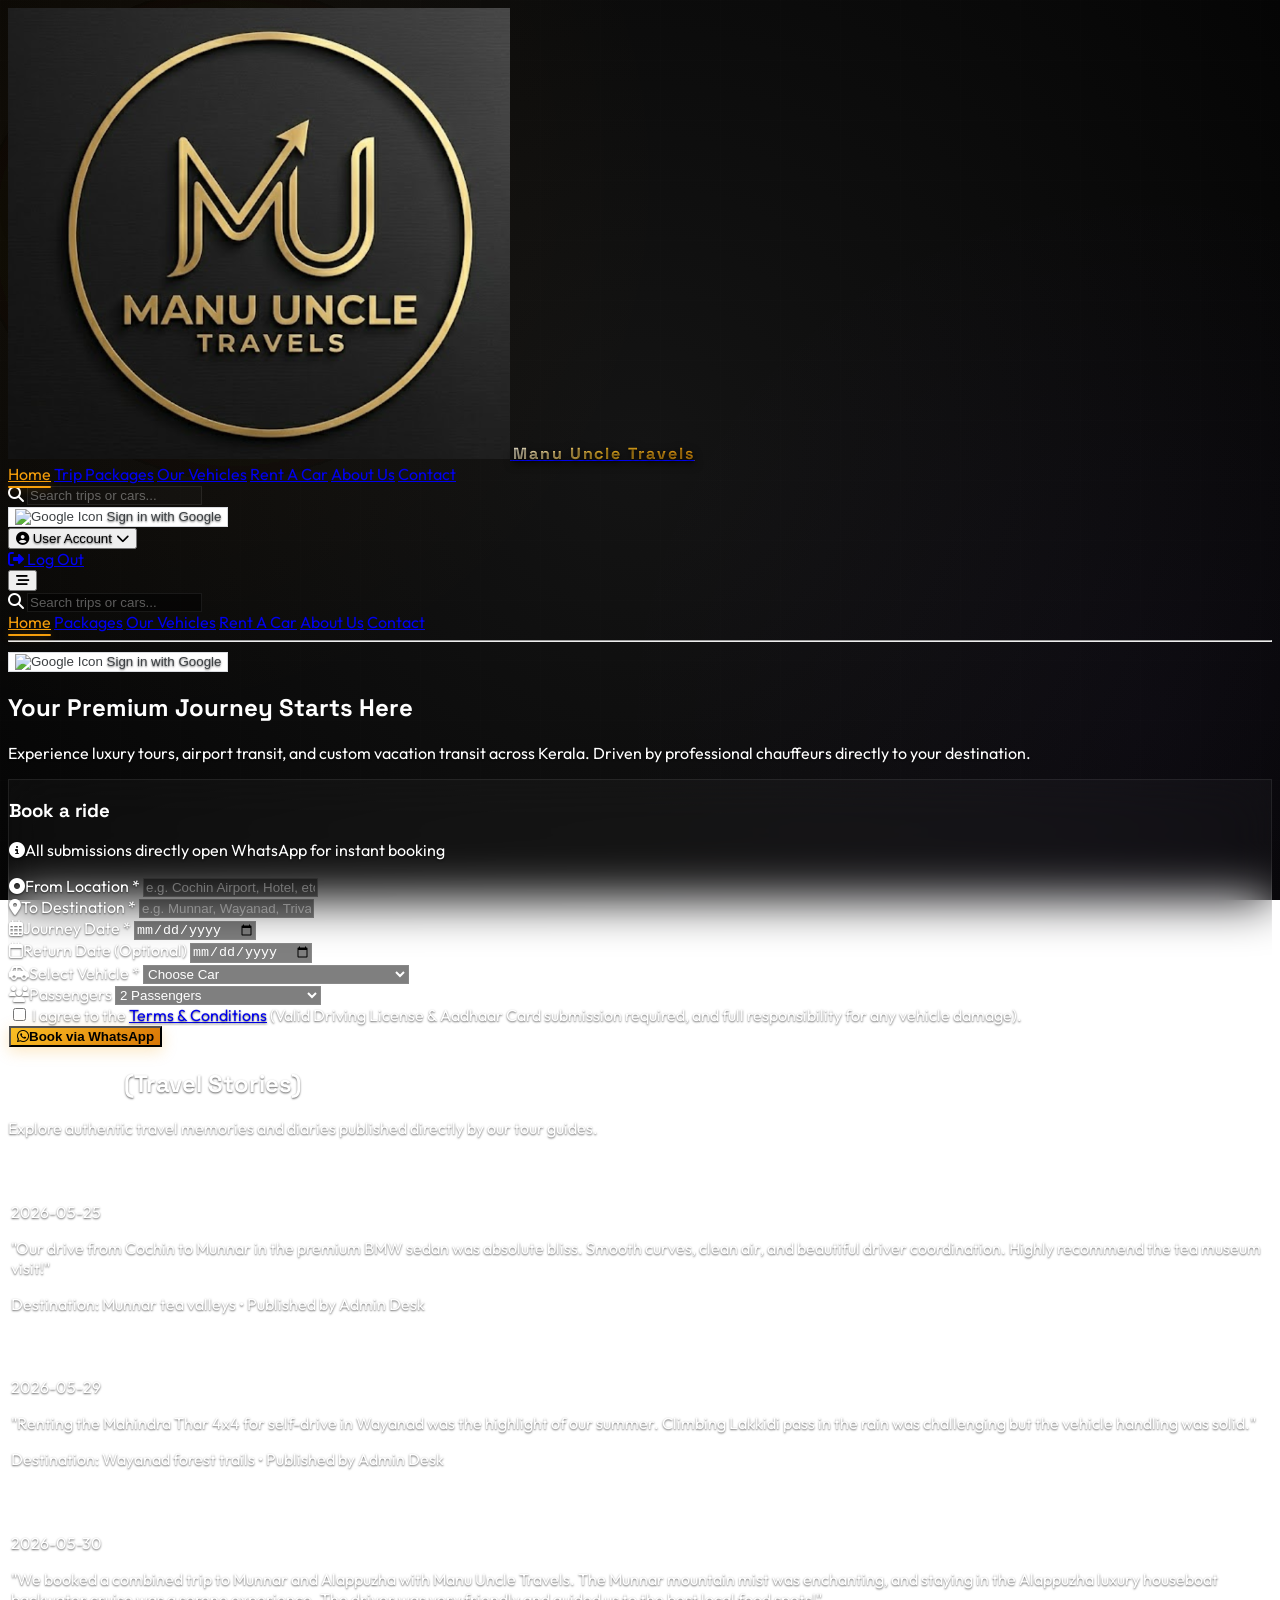
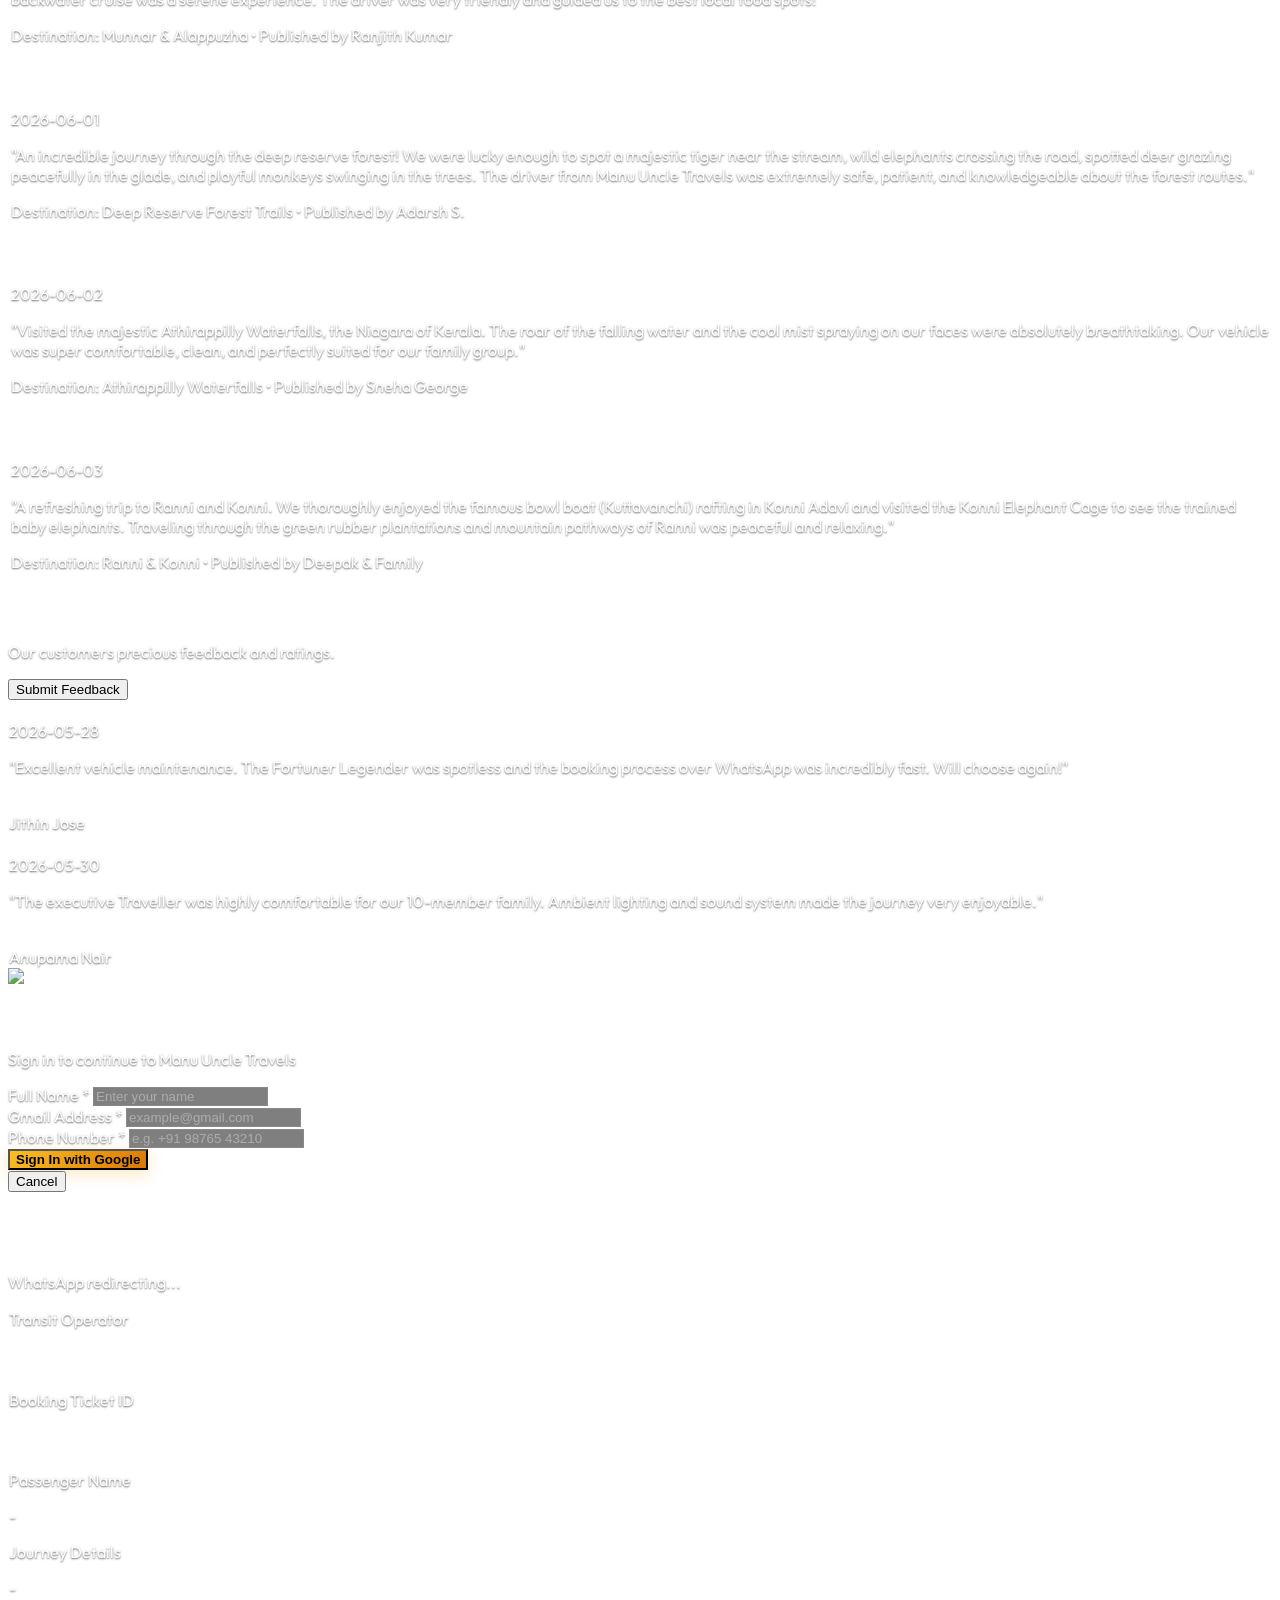
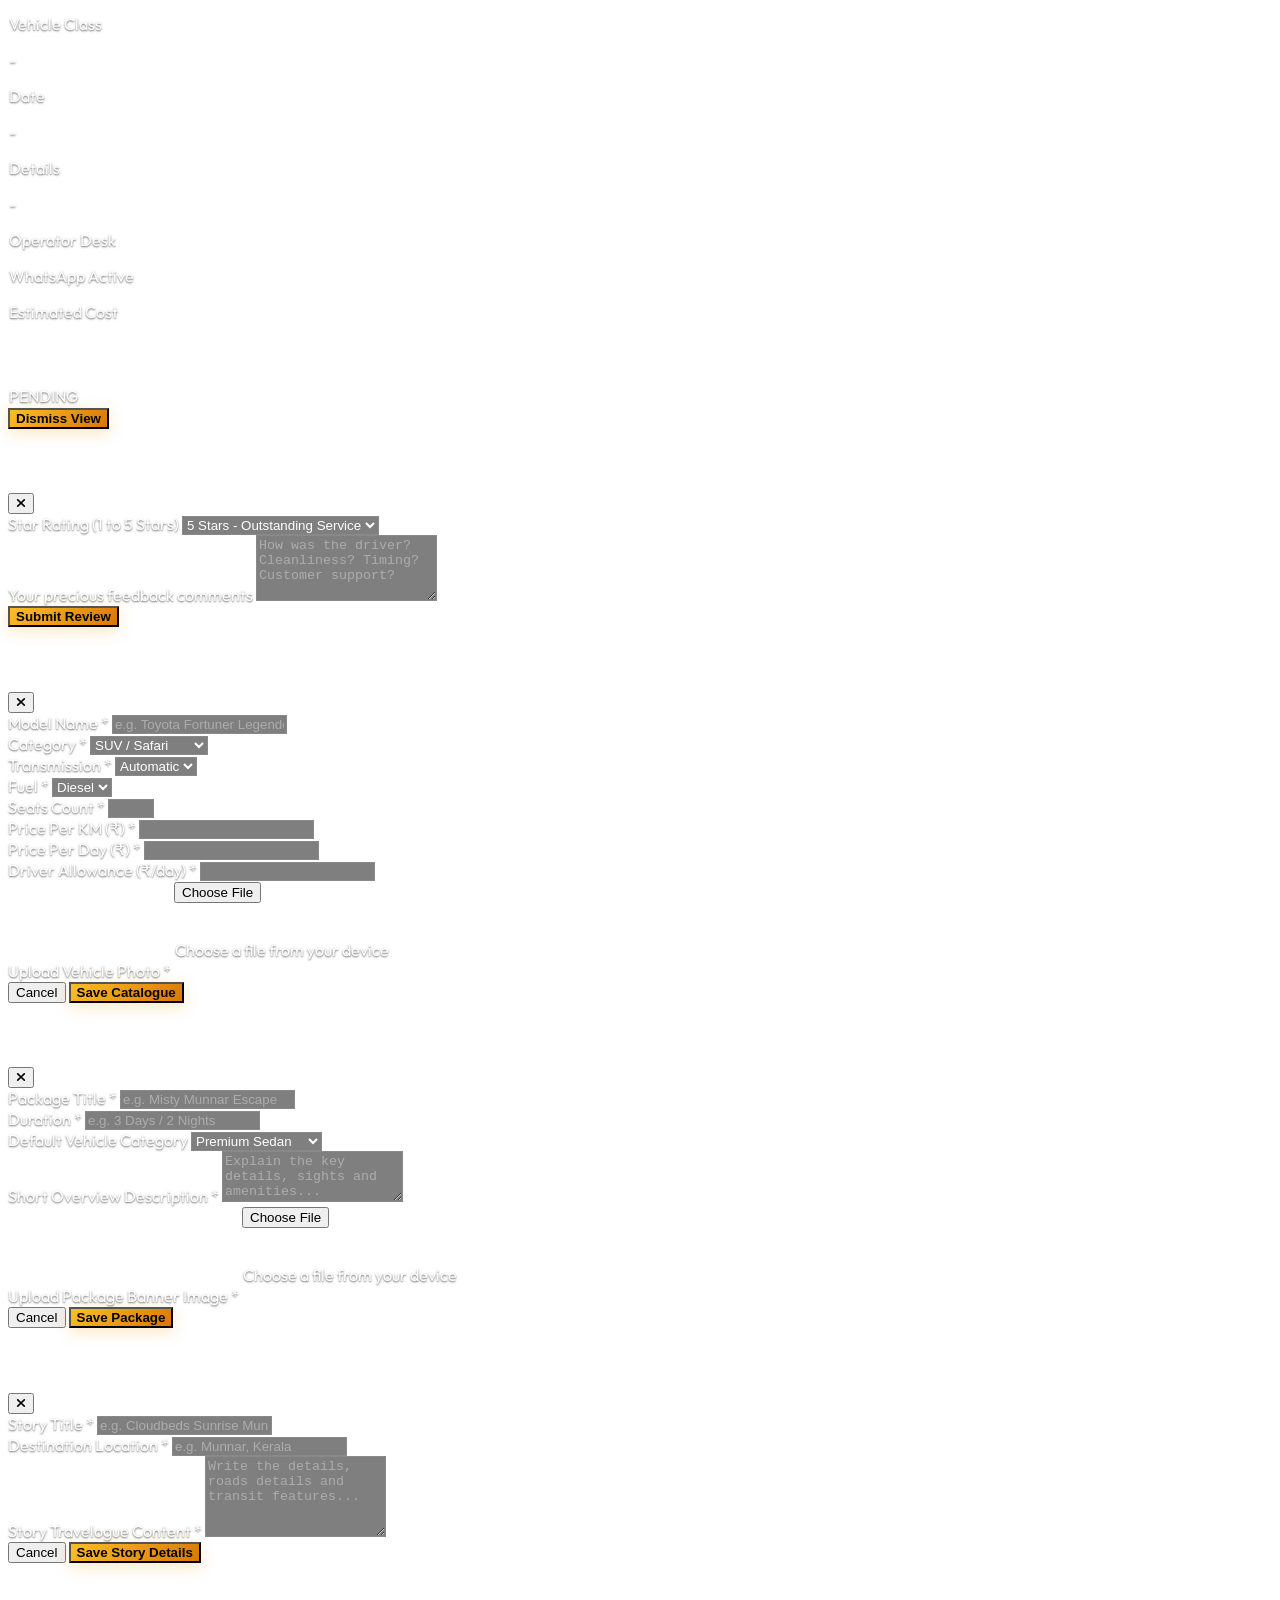
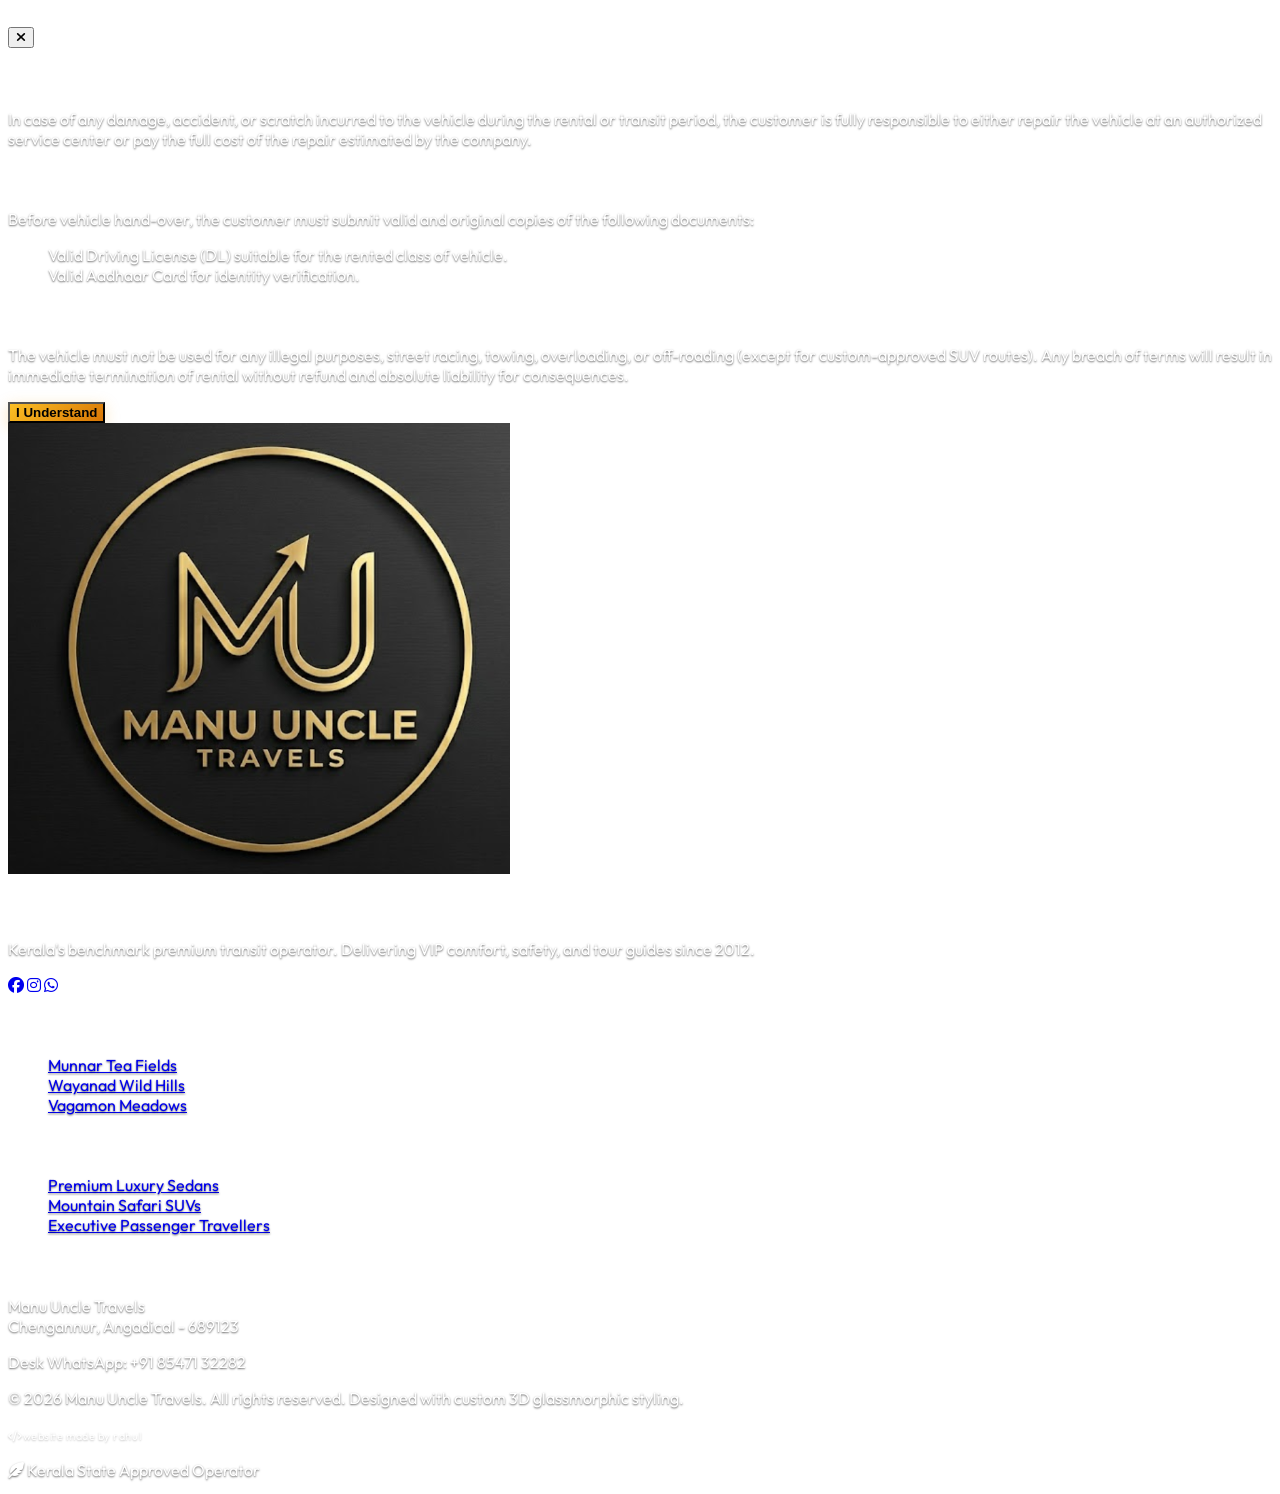
==== commit 8d31f824: "Add files via upload" ====
--- a/index.html
+++ b/index.html
@@ -125,7 +125,7 @@
                 <div class="flex flex-col md:flex-row justify-between items-start md:items-center mb-8 border-b border-white/10 pb-4">
                     <h3 class="text-lg md:text-xl font-bold flex items-center text-amber-400 tracking-wide uppercase">
                         <span class="inline-block w-2.5 h-5 bg-amber-500 rounded mr-2.5 shadow-[0_0_10px_rgba(245,158,11,0.5)]"></span>
-                        Reserve Transit Ride
+                        Book a ride
                     </h3>
                     <p class="text-[11px] text-gray-400 mt-1 md:mt-0 font-medium"><i class="fa-solid fa-circle-info text-amber-500 mr-1"></i>All submissions directly open WhatsApp for instant booking</p>
                 </div>
@@ -134,28 +134,13 @@
                     <!-- From Location -->
                     <div class="flex flex-col">
                         <label for="book-from" class="text-[10px] font-bold uppercase tracking-wider text-gray-400 mb-2"><i class="fa-solid fa-circle-dot text-[9px] text-amber-500 mr-1"></i>From Location *</label>
-                        <select id="book-from" class="glass-input rounded-xl px-4 py-3 text-sm cursor-pointer">
-                            <option value="Cochin" selected>Cochin Hub (Airport/Station)</option>
-                            <option value="Munnar">Munnar Valley</option>
-                            <option value="Wayanad">Wayanad Hills</option>
-                            <option value="Vagamon">Vagamon Meadows</option>
-                            <option value="Alleppey">Alleppey Backwaters</option>
-                            <option value="Trivandrum">Trivandrum City</option>
-                        </select>
+                        <input type="text" id="book-from" placeholder="e.g. Cochin Airport, Hotel, etc." class="glass-input rounded-xl px-4 py-3 text-sm" required>
                     </div>
 
                     <!-- To Location -->
                     <div class="flex flex-col">
                         <label for="book-to" class="text-[10px] font-bold uppercase tracking-wider text-gray-400 mb-2"><i class="fa-solid fa-location-dot text-[9px] text-amber-500 mr-1"></i>To Destination *</label>
-                        <select id="book-to" class="glass-input rounded-xl px-4 py-3 text-sm cursor-pointer">
-                            <option value="" disabled selected>Choose Destination</option>
-                            <option value="Munnar">Munnar Valley</option>
-                            <option value="Wayanad">Wayanad Hills</option>
-                            <option value="Vagamon">Vagamon Meadows</option>
-                            <option value="Alleppey">Alleppey Backwaters</option>
-                            <option value="Trivandrum">Trivandrum City</option>
-                            <option value="Cochin">Cochin Airport</option>
-                        </select>
+                        <input type="text" id="book-to" placeholder="e.g. Munnar, Wayanad, Trivandrum, etc." class="glass-input rounded-xl px-4 py-3 text-sm" required>
                     </div>
 
                     <!-- Journey Date -->
